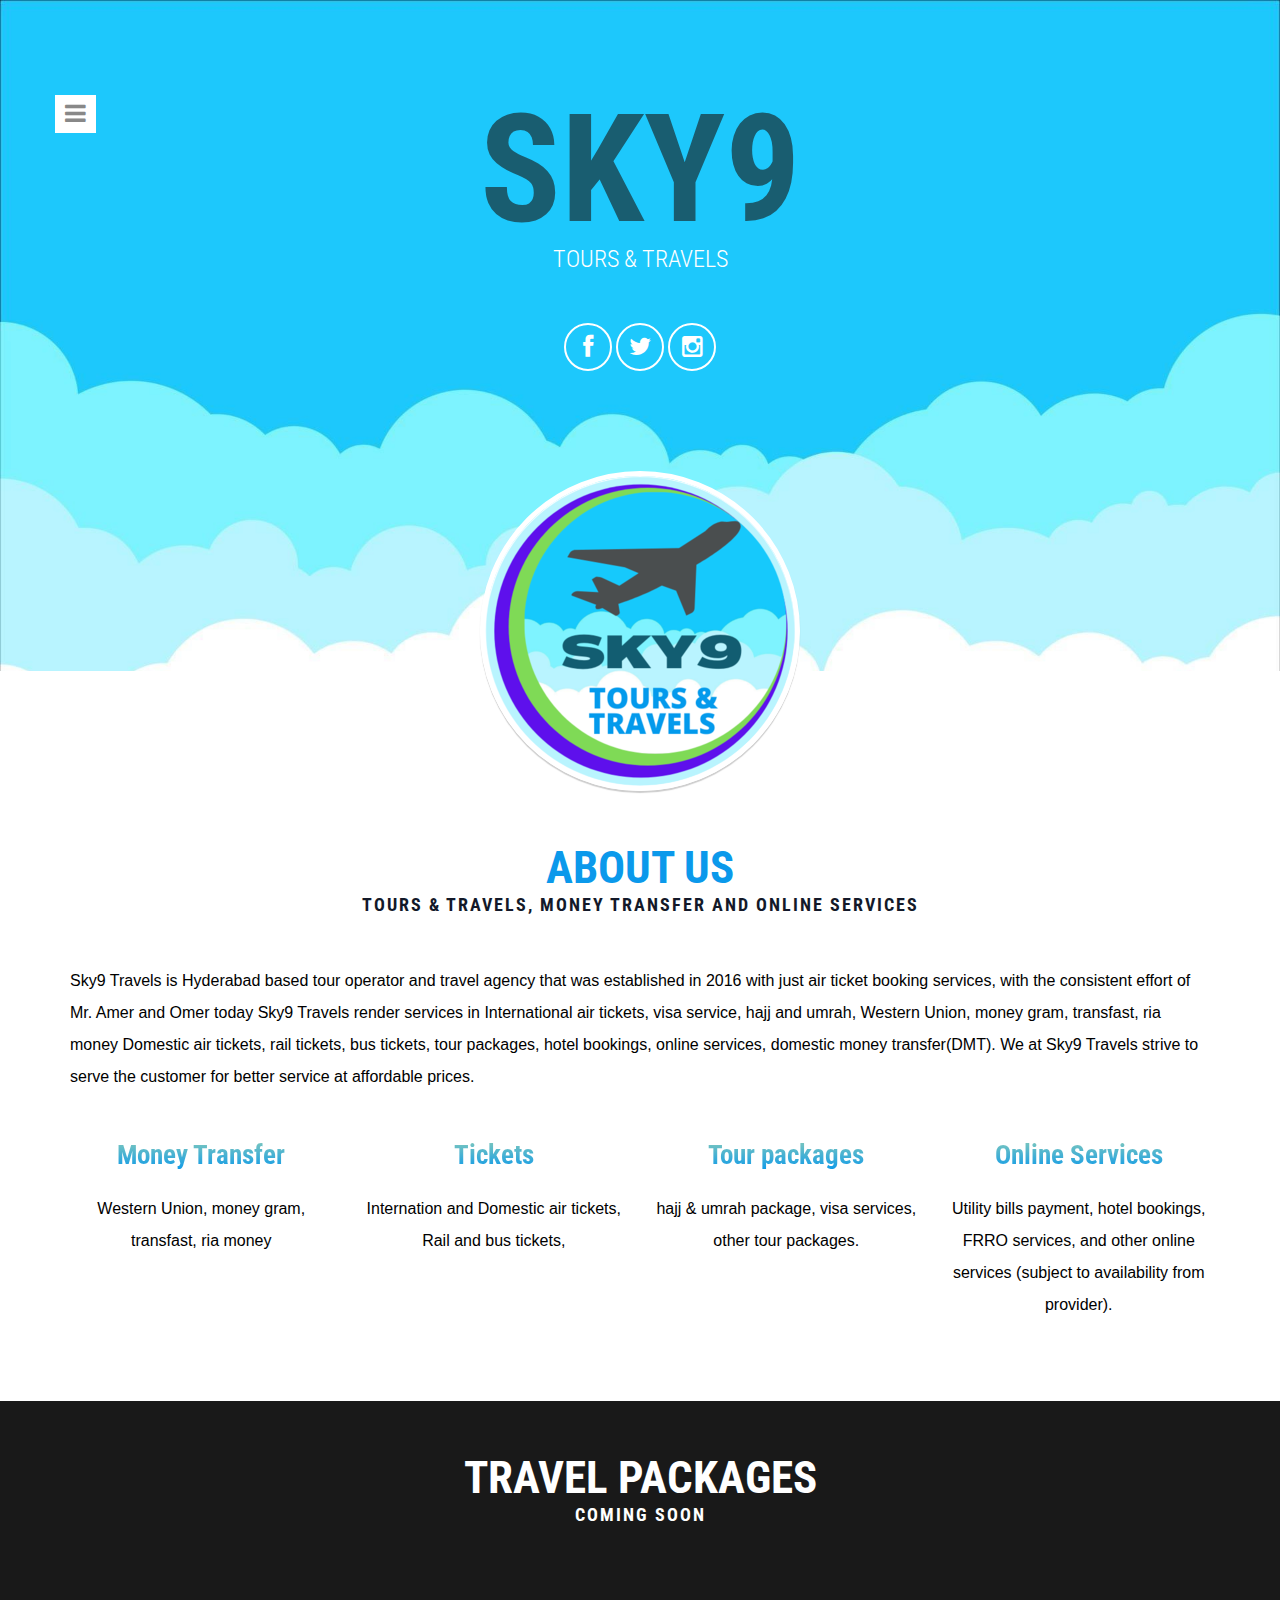
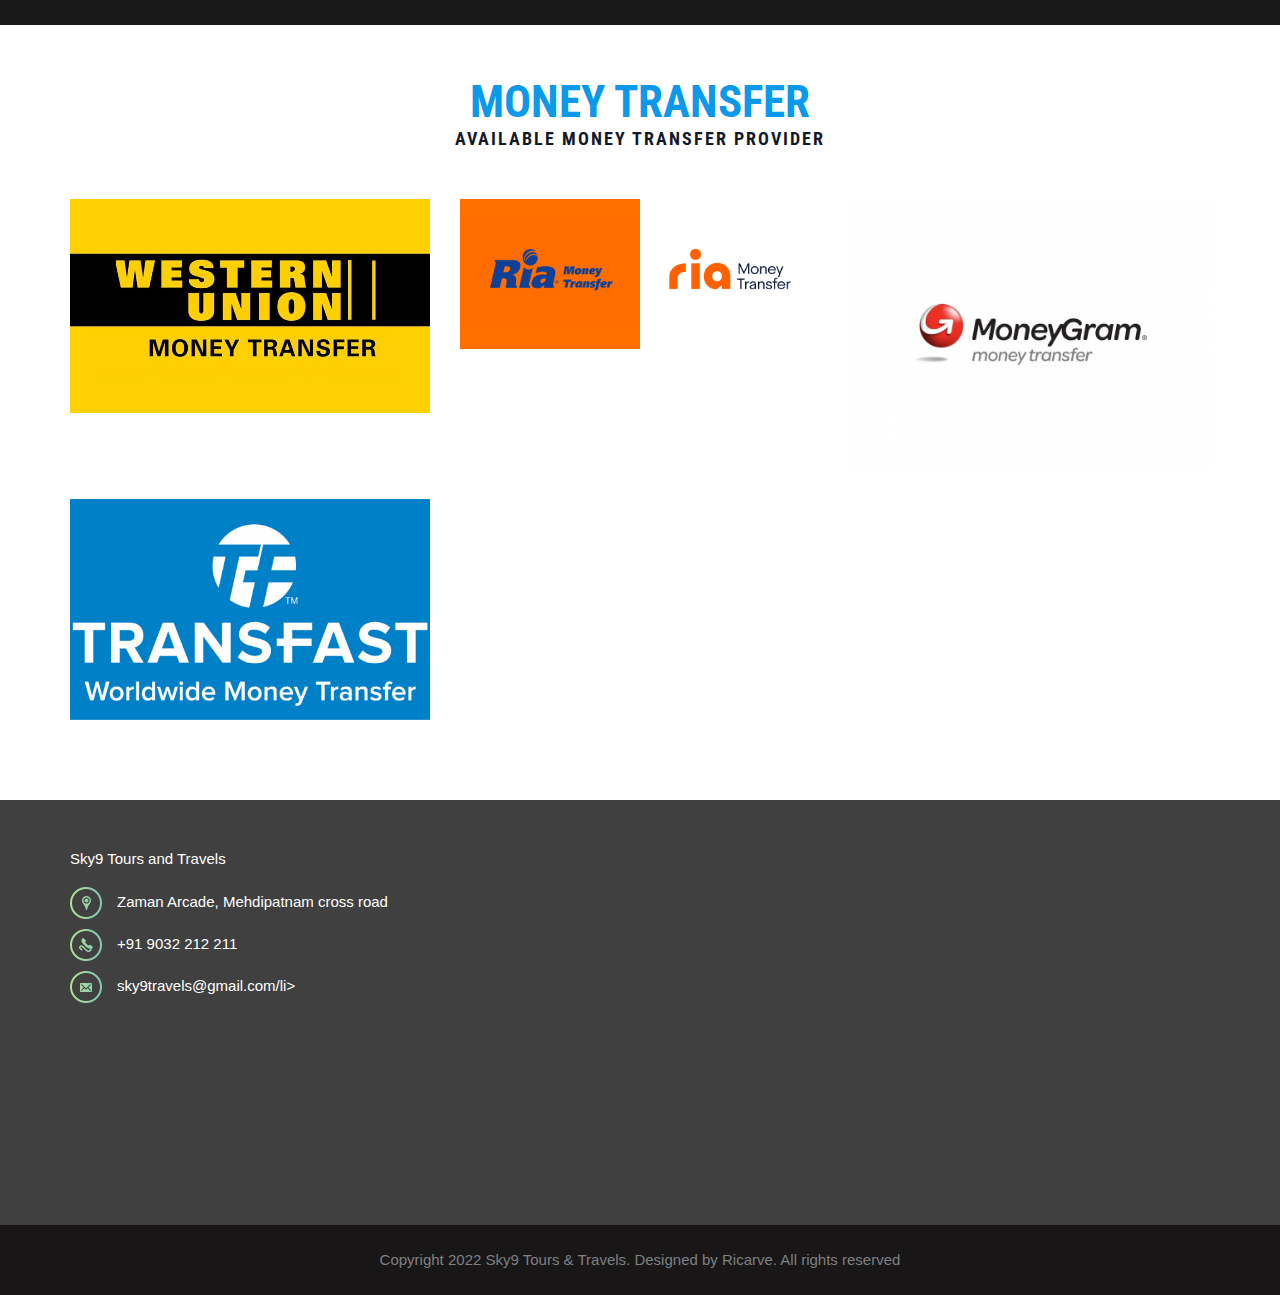
==== index.html @ f59e8094 "social media" ====
<!DOCTYPE html>
<html lang="en">

<head>
	<meta charset="UTF-8">
	<meta http-equiv="X-UA-Compatible" content="IE=edge">
	<meta name="viewport" content="width=device-width, initial-scale=1.0,maximum-scale=1">
	<meta property="og:title" content="Sky9 Tours & Travels">
	<meta name="og:description"
		content="Sky9 Tours & Travels helps you with international and domestic services as follows :- International air tickets, visa service, hajj and umrah, Western Union, money gram, transfast, ria money
		Domestic air tickets, rail tickets, bus tickets, tour packages, hotel bookings, online services, domestic money transfer(DMT)">


	<!-- Loading third party fonts -->
	<link href="http://fonts.googleapis.com/css?family=Roboto+Condensed:300,400" rel="stylesheet" type="text/css">
	<link href="fonts/font-awesome.min.css" rel="stylesheet" type="text/css">
	<link href="fonts/lineo-icon/style.css" rel="stylesheet">
	<!-- Loading main css file -->
	<link rel="stylesheet" href="style.css">
	<!-- Google Tag Manager -->
	<script>(function (w, d, s, l, i) {
			w[l] = w[l] || []; w[l].push({
				'gtm.start':
					new Date().getTime(), event: 'gtm.js'
			}); var f = d.getElementsByTagName(s)[0],
				j = d.createElement(s), dl = l != 'dataLayer' ? '&l=' + l : ''; j.async = true; j.src =
					'https://www.googletagmanager.com/gtm.js?id=' + i + dl; f.parentNode.insertBefore(j, f);
		})(window, document, 'script', 'dataLayer', 'GTM-WNZ4P82');</script>
	<!-- End Google Tag Manager -->

	<!--[if lt IE 9]>
		<script src="js/ie-support/html5.js"></script>
		<script src="js/ie-support/respond.js"></script>
		<![endif]-->
	<title>Sky9 Tours and Travels</title>

</head>


<body class="home">
	<!-- Google Tag Manager (noscript) -->
	<noscript><iframe src="https://www.googletagmanager.com/ns.html?id=GTM-WNZ4P82" height="0" width="0"
			style="display:none;visibility:hidden"></iframe></noscript>
	<!-- End Google Tag Manager (noscript) -->

	<div id="site-content">
		<header class="site-header" data-bg-image="web-images/sky.jpg">
			<div class="container">
				<!-- Default snippet for navigation -->
				<div class="main-navigation">
					<button type="button" class="menu-toggle"><i class="fa fa-bars"></i></button>
					<ul class="menu">
						<li class="menu-item current-menu-item"><a href="index.html">Home</a></li>
						<li class="menu-item"><a href="#about">About Us</a></li>
						<!-- 							<li class="menu-item"><a href="#principles">priciples</a></li>
							<li class="menu-item"><a href="#experience">My Experience</a></li>
							<li class="menu-item"><a href="#package">Travel Packages</a></li> -->
						<li class="menu-item"><a href="#offers">New Offers</a></li>
						<li class="menu-item"><a href="#contact">Contact</a></li>
					</ul> <!-- .menu -->
				</div> <!-- .main-navigation -->

				<div class="branding">
					<h1 class="site-title">Sky9</h1>
					<small class="site-description">Tours & Travels</small>
				</div>

				<div class="social-links">
					<a href="https://m.facebook.com/home.php?_rdr#_=_"><i class="fa fa-facebook"></i></a>
					<a href="https://twitter.com/sky9travels"><i class="fa fa-twitter"></i></a>
					<a href="https://www.instagram.com/sky9travels/"><i class="fa fa-instagram"></i></a>
					<!-- <a href="#"><i class="fa fa-pinterest"></i></a> -->
				</div>
			</div>
		</header>

		<main class="main-content">
			<div class="fullwidth-block" id="about">
				<div class="container">
					<figure class="author-image"><img src="web-images/sky9_logo(310).png" alt="sky9 logo"></figure>
					<h2 class="section-title">About Us</h2>
					<h3 class="section-desc">Tours & Travels, money transfer and online services </h3>
					<p class="paragraph">Sky9 Travels is Hyderabad based tour operator and travel agency that was established in 2016 with
						just air ticket booking services, with the consistent effort of Mr. Amer and Omer today Sky9
						Travels render services in International air tickets, visa service, hajj and umrah, Western
						Union, money gram, transfast, ria money
						Domestic air tickets, rail tickets, bus tickets, tour packages, hotel bookings, online services,
						domestic money transfer(DMT).

						We at Sky9 Travels strive to serve the customer for better service at affordable prices.</p>

					<div class="row">
						<div class="col-md-3">
							<div class="feature">
								<!-- <div class="feature-icon gradient"><i class="icon-flight-calendar"></i></div> -->
								<h2 class="feature-title">Money Transfer</h2>
								<p class="paragraph">Western Union, money gram, transfast, ria money</p>
							</div>
						</div>
						<div class="col-md-3">
							<div class="feature">
								<!-- <div class="feature-icon gradient"><i class="icon-morning-flight"></i></div> -->
								<h2 class="feature-title">Tickets</h2>
								<p class="paragraph">Internation and Domestic air tickets, Rail and bus tickets, </p>
							</div>
						</div>
						<div class="col-md-3">
							<div class="feature">
								<!-- <div class="feature-icon gradient"><i class="icon-search-building"></i></div> -->
								<h2 class="feature-title">Tour packages</h2>
								<p class="paragraph">hajj & umrah package, visa services, other tour packages.</p>
							</div>
						</div>
						<div class="col-md-3">
							<div class="feature">
								<!-- <div class="feature-icon gradient"><i class="icon-lounge-chair"></i></div> -->
								<h2 class="feature-title">Online Services</h2>
								<p class="paragraph">Utility bills payment, hotel bookings, FRRO services, and other online services
									(subject to availability from provider).</p>
							</div>
						</div>
					</div> <!-- .row -->
				</div> <!-- .container -->
			</div> <!-- #about -->

			<!-- 				<div class="fullwidth-block" id="principles" data-bg-image="web-images/section-bg-1.jpg">
					<div class="container">
						<h2 class="section-title">Priciples</h2>
						<h3 class="section-desc">Nemo enim ipsam voluptatem quia voluptas</h3>

						<div class="row">
							<div class="col-md-2 col-sm-4 col-xs-12">
								<div class="step">
									<h3 class="step-title"><span class="step-num">1</span> porro quisquam</h3>
									<p>Nam libero tempore, cum soluta nobis est eligendi optio cumque nihil impedit quo minus id quod maxime placeat facere possimus.</p>
								</div>
							</div>
							<div class="col-md-2 col-sm-4 col-xs-12">
								<div class="step">
									<h3 class="step-title"><span class="step-num">2</span> Nemo enim ipsam</h3>
									<p>Nam libero tempore, cum soluta nobis est eligendi optio cumque nihil impedit quo minus id quod maxime placeat facere possimus.</p>
								</div>
							</div>
							<div class="col-md-2 col-sm-4 col-xs-12">
								<div class="step">
									<h3 class="step-title"><span class="step-num">3</span> voluptatem quia</h3>
									<p>Nam libero tempore, cum soluta nobis est eligendi optio cumque nihil impedit quo minus id quod maxime placeat facere possimus.</p>
								</div>
							</div>
							<div class="col-md-2 col-sm-4 col-xs-12">
								<div class="step">
									<h3 class="step-title"><span class="step-num">4</span> eaque ipsa quae</h3>
									<p>Nam libero tempore, cum soluta nobis est eligendi optio cumque nihil impedit quo minus id quod maxime placeat facere possimus.</p>
								</div>
							</div>
							<div class="col-md-2 col-sm-4 col-xs-12">
								<div class="step">
									<h3 class="step-title"><span class="step-num">5</span> numquam eius</h3>
									<p>Nam libero tempore, cum soluta nobis est eligendi optio cumque nihil impedit quo minus id quod maxime placeat facere possimus.</p>
								</div>
							</div>
							<div class="col-md-2 col-sm-4 col-xs-12">
								<div class="step">
									<h3 class="step-title"><span class="step-num">6</span> aliquam quaerat</h3>
									<p>Nam libero tempore, cum soluta nobis est eligendi optio cumque nihil impedit quo minus id quod maxime placeat facere possimus.</p>
								</div>
							</div>
						</div> <!-- .row -->
	</div> <!-- .container -->
	</div> <!-- #principles -->

	<!-- <div class="fullwidth-block" id="experience">
					<div class="container">
						<h2 class="section-title">My Experience</h2>
						<h3 class="section-desc">consectetur adipiscing elit sed do eiusmod</h3>

						<div class="row">
							<div class="col-md-6">
								<h3 class="boxed-title">Education</h3>
								<div class="milestone">
									<header>
										<h3 class="year">2014-2012</h3>
										<p class="desc">Nemo enim voluptatem voluptas aspernatur </p>
										<strong>ullam corporis</strong>
									</header>
									<div class="milestone-content">Vero eos et accusamus et iusto odio dignissimos ducimus blanditiis praesentium voluptatum deleniti atque corrupti quos dolores quas molestias excepturi sint occaecati cupiditate non provident similique sunt.</div>
								</div>
								<div class="milestone">
									<header>
										<h3 class="year">2014-2012</h3>
										<p class="desc">Nemo enim voluptatem voluptas aspernatur </p>
										<strong>ullam corporis</strong>
									</header>
									<div class="milestone-content">Vero eos et accusamus et iusto odio dignissimos ducimus blanditiis praesentium voluptatum deleniti atque corrupti quos dolores quas molestias excepturi sint occaecati cupiditate non provident similique sunt.</div>
								</div>
								<div class="milestone">
									<header>
										<h3 class="year">2014-2012</h3>
										<p class="desc">Nemo enim voluptatem voluptas aspernatur </p>
										<strong>ullam corporis</strong>
									</header>
									<div class="milestone-content">Vero eos et accusamus et iusto odio dignissimos ducimus blanditiis praesentium voluptatum deleniti atque corrupti quos dolores quas molestias excepturi sint occaecati cupiditate non provident similique sunt.</div>
								</div>
							</div>
							<div class="col-md-6">
								<h3 class="boxed-title">Work</h3>
								<div class="milestone">
									<header>
										<h3 class="year">2014-2012</h3>
										<p class="desc">Nemo enim voluptatem voluptas aspernatur </p>
										<strong>ullam corporis</strong>
									</header>
									<div class="milestone-content">Vero eos et accusamus et iusto odio dignissimos ducimus blanditiis praesentium voluptatum deleniti atque corrupti quos dolores quas molestias excepturi sint occaecati cupiditate non provident similique sunt.</div>
								</div>
								<div class="milestone">
									<header>
										<h3 class="year">2014-2012</h3>
										<p class="desc">Nemo enim voluptatem voluptas aspernatur </p>
										<strong>ullam corporis</strong>
									</header>
									<div class="milestone-content">Vero eos et accusamus et iusto odio dignissimos ducimus blanditiis praesentium voluptatum deleniti atque corrupti quos dolores quas molestias excepturi sint occaecati cupiditate non provident similique sunt.</div>
								</div>
								<div class="milestone">
									<header>
										<h3 class="year">2014-2012</h3>
										<p class="desc">Nemo enim voluptatem voluptas aspernatur </p>
										<strong>ullam corporis</strong>
									</header>
									<div class="milestone-content">Vero eos et accusamus et iusto odio dignissimos ducimus blanditiis praesentium voluptatum deleniti atque corrupti quos dolores quas molestias excepturi sint occaecati cupiditate non provident similique sunt.</div>
								</div>
							</div> 
						</div> <!-- .row -->
	</div> <!-- .container -->
	</div> <!-- #experience -->

	<div class="fullwidth-block" id="package" data-bg-color="#555">
		<div class="covervid-wrapper">
			<!-- video class="covervid-video" autoplay loop poster="web-images/video-bg-fallback.jpg">
				<source src="web-images/video-bg.webm" type="video/webm">
				<source src="web-images/video-bg.ogg" type="video/ogg">
			</video> -->
		</div> 
		<div class="container">
			<h2 class="section-title">Travel Packages</h2>
			<h3 class="section-desc">Coming soon</h3>

<!-- 			<div class="row">
				<div class="col-md-3 col-sm-6">
					<div class="package">
						<h3 class="package-title">Maecenas</h3>
						<div class="package-desc">
							<p>Temporibus autem quibusdam et aut officiis debitis rerum necessitatibus saepe eveniet ut
								voluptates repudiandae sint molestiae non recusandae.</p>
						</div>
						<a href="" class="button">Read more</a>
					</div>
				</div>
				<div class="col-md-3 col-sm-6">
					<div class="package">
						<h3 class="package-title">Maecenas</h3>
						<div class="package-desc">
							<p>Temporibus autem quibusdam et aut officiis debitis rerum necessitatibus saepe eveniet ut
								voluptates repudiandae sint molestiae non recusandae.</p>
						</div>
						<a href="" class="button">Read more</a>
					</div>
				</div>
				<div class="col-md-3 col-sm-6">
					<div class="package">
						<h3 class="package-title">Maecenas</h3>
						<div class="package-desc">
							<p>Temporibus autem quibusdam et aut officiis debitis rerum necessitatibus saepe eveniet ut
								voluptates repudiandae sint molestiae non recusandae.</p>
						</div>
						<a href="" class="button">Read more</a>
					</div>
				</div>
				<div class="col-md-3 col-sm-6">
					<div class="package">
						<h3 class="package-title">Maecenas</h3>
						<div class="package-desc">
							<p>Temporibus autem quibusdam et aut officiis debitis rerum necessitatibus saepe eveniet ut
								voluptates repudiandae sint molestiae non recusandae.</p>
						</div>
						<a href="" class="button">Read more</a> -->
					</div>
				</div>
			</div> <!-- .row -->
		</div> <!-- .container -->
	</div> <!-- #packages --> 

	<div class="fullwidth-block" id="offers">
		<div class="container">
			<h2 class="section-title">Money Transfer</h2>
			<h3 class="section-desc">Available money transfer provider</h3>

			<div class="text-center">
				<div class="filter-links filterable-nav">
					<select class="mobile-filter">
						<option value="*">Show all</option>
						<option value=".vest-bulum">vest bulum</option>
						<option value=".scelerisque">scelerisque</option>
						<option value=".malesuada">malesuada</option>
						<option value=".pellentesque">pellentesque</option>
					</select>
					<!-- <a href="#" class="current wow fadeInRight" data-filter="*">Show all</a>
					<a href="#" class="wow fadeInRight" data-wow-delay=".2s" data-filter=".vest-bulum">vest bulum</a>
					<a href="#" class="wow fadeInRight" data-wow-delay=".4s" data-filter=".scelerisque">scelerisque</a>
					<a href="#" class="wow fadeInRight" data-wow-delay=".6s" data-filter=".malesuada">malesuada</a>
					<a href="#" class="wow fadeInRight" data-wow-delay=".8s"
						data-filter=".pellentesque">pellentesque</a> -->
				</div>
			</div>

			<div class="filterable-items">
				<div class="gallery-item filterable-item vest-bulum">
					<img src="web-images/western-union.jpg" alt="western-union">
				</div>
				<div class="gallery-item filterable-item scelerisque">
					<img src="web-images/ria_money.png" alt="Ria Money">
				</div>
				<div class="gallery-item filterable-item malesuada">
					<img src="web-images/moneygram.jpg" alt="moneygram">
				</div>
				<div class="gallery-item filterable-item pellentesque">
					<img src="web-images/transfast.png" alt="Transfast">
				</div>
				<!-- <div class="gallery-item filterable-item malesuada">
					<img src="web-images/offer-5.jpg" alt="offer 5">
				</div>
				<div class="gallery-item filterable-item vest-bulum">
					<img src="web-images/offer-6.jpg" alt="offer 6">
				</div> -->

			</div> <!-- .filterable-items -->

		</div> <!-- .container -->
	</div> <!-- #offers -->

	<div class="fullwidth-block" id="contact">
		<div class="map"></div>
		<div class="container">
			<!-- <h2 class="section-title">Contact</h2>
			<h3 class="section-desc">Donec vest bulum congue</h3> -->

			<div class="row">
				<div class="col-md-6">
					<div class="contact-detail">
						<h3>Sky9 Tours and Travels</h3>
						<ul>
							<li><img src="images/icon-map-marker.png" alt="" class="icon">Zaman Arcade, Mehdipatnam
								cross road</li>
							<li><img src="images/icon-phone.png" alt="" class="icon">+91 9032 212 211</li>
							<li><img src="images/icon-envelope.png" alt="" class="icon">sky9travels@gmail.com/li>
						</ul>
					</div> <!-- .contact-detail -->
				</div>
				<div class="col-md-6">
					<p><iframe src="https://www.google.com/maps/embed?pb=!1m18!1m12!1m3!1d3807.3639347709045!2d78.44046991530523!3d17.3943137880745!2m3!1f0!2f0!3f0!3m2!1i1024!2i768!4f13.1!3m3!1m2!1s0x3bcb9710929d048f%3A0xdc95cb14b3dde416!2sSky9%20Tours%20%26%20Travels!5e0!3m2!1sen!2sin!4v1647080543931!5m2!1sen!2sin" width="400" height="300" style="border:0;" allowfullscreen="" loading="lazy"></iframe></p>
				</div>
				<!-- <div class="col-md-8">
					<form action="" class="contact-form">
						<div class="row">
							<div class="col-md-6">
								<input type="text" placeholder="Your name ...">
								<input type="text" placeholder="Company name ...">
								<input type="text" placeholder="Email ...">
							</div>
							<div class="col-md-6">
								<textarea placeholder="Message"></textarea>
								<input type="submit" value="Send message">
							</div> -->
						</div>
					</form> <!-- .contact-form -->
				</div>
			</div> <!-- .row -->
		</div> <!-- .container -->
	</div> <!-- #contact -->
	</main>

	<footer class="site-footer">
		<div class="container">
			<p class="copy">Copyright 2022 Sky9 Tours & Travels. Designed by Ricarve. All rights reserved</p>
		</div>
	</footer>
	</div>



	<script src="js/jquery-1.11.1.min.js"></script>
	<!-- <script src="http://maps.google.com/maps/api/js?sensor=false&amp;language=en"></script> -->
	<script src="js/plugins.js"></script>
	<script src="js/app.js"></script>

</body>

</html>
---- fonts/lineo-icon/style.css ----
@font-face {
	font-family: 'icomoon';
	src:url('fonts/icomoon.eot?-vfo8zz');
	src:url('fonts/icomoon.eot?#iefix-vfo8zz') format('embedded-opentype'),
		url('fonts/icomoon.woff?-vfo8zz') format('woff'),
		url('fonts/icomoon.ttf?-vfo8zz') format('truetype'),
		url('fonts/icomoon.svg?-vfo8zz#icomoon') format('svg');
	font-weight: normal;
	font-style: normal;
}

[class^="icon-"], [class*=" icon-"] {
	font-family: 'icomoon';
	speak: none;
	font-style: normal;
	font-weight: normal;
	font-variant: normal;
	text-transform: none;
	line-height: 1;

	/* Better Font Rendering =========== */
	-webkit-font-smoothing: antialiased;
	-moz-osx-font-smoothing: grayscale;
}

.icon-sunshine:before {
	content: "\e65b";
}
.icon-man-globe:before {
	content: "\e67a";
}
.icon-pool:before {
	content: "\e68d";
}
.icon-trailer:before {
	content: "\e692";
}
.icon-man-time:before {
	content: "\e696";
}
.icon-knight:before {
	content: "\e697";
}
.icon-ice-cream:before {
	content: "\e698";
}
.icon-lemon-glass-2:before {
	content: "\e699";
}
.icon-kite:before {
	content: "\e69a";
}
.icon-maze:before {
	content: "\e69c";
}
.icon-search-building:before {
	content: "\e69d";
}
.icon-light-bulb:before {
	content: "\e69e";
}
.icon-lounge-chair:before {
	content: "\e69f";
}
.icon-handshake:before {
	content: "\e6a0";
}
.icon-fish:before {
	content: "\e6a2";
}
.icon-document-check:before {
	content: "\e6a3";
}
.icon-washing-machine:before {
	content: "\e6a4";
}
.icon-shopping-bags:before {
	content: "\e6a5";
}
.icon-luggage:before {
	content: "\e6a6";
}
.icon-mobile-check:before {
	content: "\e6a7";
}
.icon-man-expand:before {
	content: "\e6a8";
}
.icon-wifi:before {
	content: "\e6a9";
}
.icon-towel:before {
	content: "\e6aa";
}
.icon-desert:before {
	content: "\e6ab";
}
.icon-target:before {
	content: "\e6ac";
}
.icon-bar-chart-up:before {
	content: "\e6af";
}
.icon-sofa:before {
	content: "\e6b0";
}
.icon-morning-flight:before {
	content: "\e6b1";
}
.icon-bar-chart-down:before {
	content: "\e6b2";
}
.icon-man-circle:before {
	content: "\e6b3";
}
.icon-24-hours:before {
	content: "\e6b4";
}
.icon-phone:before {
	content: "\e6b5";
}
.icon-glasses:before {
	content: "\e6b6";
}
.icon-ideas:before {
	content: "\e6b7";
}
.icon-driving-sun:before {
	content: "\e6ba";
}
.icon-mind-gears:before {
	content: "\e6bb";
}
.icon-cart-trolley:before {
	content: "\e6bc";
}
.icon-cup-sun:before {
	content: "\e6bd";
}
.icon-globe:before {
	content: "\e6be";
}
.icon-sun:before {
	content: "\e6bf";
}
.icon-mind-idea:before {
	content: "\e6c0";
}
.icon-map:before {
	content: "\e6c1";
}
.icon-mind-question:before {
	content: "\e6c2";
}
.icon-mini-fan:before {
	content: "\e6c3";
}
.icon-man-structure:before {
	content: "\e6c4";
}
.icon-server-pencil:before {
	content: "\e6c5";
}
.icon-post-card:before {
	content: "\e6c6";
}
.icon-server-search:before {
	content: "\e6c7";
}
.icon-ball:before {
	content: "\e6c8";
}
.icon-peoples:before {
	content: "\e6c9";
}
.icon-team:before {
	content: "\e6ca";
}
.icon-server-add:before {
	content: "\e6cb";
}
.icon-duck:before {
	content: "\e6cc";
}
.icon-server-lock:before {
	content: "\e6cd";
}
.icon-minibus:before {
	content: "\e6ce";
}
.icon-pie-chart-screen:before {
	content: "\e6cf";
}
.icon-graph-up-screen:before {
	content: "\e6d0";
}
.icon-expand:before {
	content: "\e6d1";
}
.icon-tend:before {
	content: "\e6d2";
}
.icon-shrink:before {
	content: "\e6d3";
}
.icon-man-chart:before {
	content: "\e6d4";
}
.icon-arrow-target:before {
	content: "\e6d6";
}
.icon-hat:before {
	content: "\e6d7";
}
.icon-signal-tower:before {
	content: "\e6d8";
}
.icon-bag:before {
	content: "\e6d9";
}
.icon-download:before {
	content: "\e6da";
}
.icon-document-person:before {
	content: "\e6db";
}
.icon-upload:before {
	content: "\e6dc";
}
.icon-pyramid:before {
	content: "\e6dd";
}
.icon-sandal:before {
	content: "\e6de";
}
.icon-lock:before {
	content: "\e6df";
}
.icon-starfish:before {
	content: "\e6e0";
}
.icon-search-people:before {
	content: "\e6e1";
}
.icon-mini-island:before {
	content: "\e6e2";
}
.icon-strategy:before {
	content: "\e6e3";
}
.icon-unlock:before {
	content: "\e6e4";
}
.icon-flower:before {
	content: "\e6e5";
}
.icon-key:before {
	content: "\e6e6";
}
.icon-man-idea:before {
	content: "\e6e7";
}
.icon-clipboard-check:before {
	content: "\e6e8";
}
.icon-boat:before {
	content: "\e6e9";
}
.icon-customer-service:before {
	content: "\e6ea";
}
.icon-clamp:before {
	content: "\e6eb";
}
.icon-coconut-drink:before {
	content: "\e6ec";
}
.icon-glyph-246:before {
	content: "\e6ed";
}
.icon-anchor:before {
	content: "\e6ee";
}
.icon-box-search:before {
	content: "\e6ef";
}
.icon-box-time:before {
	content: "\e6f0";
}
.icon-boat-2:before {
	content: "\e6f1";
}
.icon-box-check:before {
	content: "\e6f2";
}
.icon-jetsky:before {
	content: "\e6f3";
}
.icon-recycle:before {
	content: "\e6f5";
}
.icon-broken-glass:before {
	content: "\e6f6";
}
.icon-shuttlecock:before {
	content: "\e6f7";
}
.icon-flight-calendar:before {
	content: "\e6f8";
}
.icon-flight-tickets:before {
	content: "\e6fa";
}
.icon-map-alt:before {
	content: "\e6fb";
}
.icon-crab:before {
	content: "\e6fc";
}
.icon-box-trolley:before {
	content: "\e6fd";
}
.icon-airboat:before {
	content: "\e6fe";
}
.icon-box:before {
	content: "\e6ff";
}
.icon-pant:before {
	content: "\e700";
}
.icon-send-receive:before {
	content: "\e702";
}
.icon-bikini:before {
	content: "\e703";
}
.icon-glyph-270:before {
	content: "\e704";
}
.icon-credit-card-lock:before {
	content: "\e600";
}
.icon-money-debit:before {
	content: "\e601";
}
.icon-like:before {
	content: "\e602";
}
.icon-credit-card-hand:before {
	content: "\e603";
}
.icon-beer:before {
	content: "\e604";
}
.icon-cake:before {
	content: "\e605";
}
.icon-iron:before {
	content: "\e606";
}
.icon-heartbeat:before {
	content: "\e607";
}
.icon-home:before {
	content: "\e608";
}
.icon-camera:before {
	content: "\e609";
}
.icon-camera-2:before {
	content: "\e60a";
}
.icon-qrcode:before {
	content: "\e60b";
}
.icon-cash-machine:before {
	content: "\e60c";
}
.icon-cards:before {
	content: "\e60d";
}
.icon-bell:before {
	content: "\e60e";
}
.icon-chair:before {
	content: "\e60f";
}
.icon-cup:before {
	content: "\e610";
}
.icon-heart-happy:before {
	content: "\e611";
}
.icon-flag:before {
	content: "\e612";
}
.icon-toaster:before {
	content: "\e613";
}
.icon-heart-sad:before {
	content: "\e614";
}
.icon-money-mind:before {
	content: "\e615";
}
.icon-cart:before {
	content: "\e616";
}
.icon-camera-3:before {
	content: "\e617";
}
.icon-dog:before {
	content: "\e618";
}
.icon-eggs:before {
	content: "\e619";
}
.icon-lemon-glass:before {
	content: "\e61a";
}
.icon-hour-glass:before {
	content: "\e61b";
}
.icon-tree-diagram:before {
	content: "\e61c";
}
.icon-hammer:before {
	content: "\e61d";
}
.icon-umbrella:before {
	content: "\e61e";
}
.icon-camcoder:before {
	content: "\e61f";
}
.icon-weigher:before {
	content: "\e620";
}
.icon-kettle:before {
	content: "\e621";
}
.icon-data-search:before {
	content: "\e622";
}
.icon-key-card:before {
	content: "\e623";
}
.icon-badge:before {
	content: "\e624";
}
.icon-hot-coffe:before {
	content: "\e625";
}
.icon-nurse:before {
	content: "\e626";
}
.icon-heart:before {
	content: "\e627";
}
.icon-diamond:before {
	content: "\e628";
}
.icon-taxi:before {
	content: "\e629";
}
.icon-heart-plus:before {
	content: "\e62a";
}
.icon-cart-button:before {
	content: "\e62b";
}
.icon-bear:before {
	content: "\e62c";
}
.icon-teapot:before {
	content: "\e62d";
}
.icon-hot-tea:before {
	content: "\e62e";
}
.icon-mail-send:before {
	content: "\e62f";
}
.icon-rx:before {
	content: "\e630";
}
.icon-polaroid:before {
	content: "\e631";
}
.icon-fan:before {
	content: "\e632";
}
.icon-stopwatch:before {
	content: "\e633";
}
.icon-heart-minus:before {
	content: "\e634";
}
.icon-walkman:before {
	content: "\e635";
}
.icon-piggybank:before {
	content: "\e636";
}
.icon-binocular:before {
	content: "\e637";
}
.icon-hotel:before {
	content: "\e638";
}
.icon-cup-2:before {
	content: "\e639";
}
.icon-bacon:before {
	content: "\e63a";
}
.icon-buffalo:before {
	content: "\e63b";
}
.icon-money-man:before {
	content: "\e63c";
}
.icon-film-roll:before {
	content: "\e63d";
}
.icon-pie-chart:before {
	content: "\e63e";
}
.icon-sale-tag:before {
	content: "\e63f";
}
.icon-plane:before {
	content: "\e640";
}
.icon-folder-plus:before {
	content: "\e641";
}
.icon-glass:before {
	content: "\e642";
}
.icon-chocolate:before {
	content: "\e643";
}
.icon-plus:before {
	content: "\e644";
}
.icon-thunder:before {
	content: "\e645";
}
.icon-speaker:before {
	content: "\e646";
}
.icon-graph-raise:before {
	content: "\e647";
}
.icon-gold:before {
	content: "\e648";
}
.icon-mic:before {
	content: "\e649";
}
.icon-price-tag:before {
	content: "\e64a";
}
.icon-food-serve:before {
	content: "\e64b";
}
.icon-wine-glass:before {
	content: "\e64c";
}
.icon-cupcake:before {
	content: "\e64d";
}
.icon-ribbon:before {
	content: "\e64e";
}
.icon-folder-minus:before {
	content: "\e64f";
}
.icon-open-label:before {
	content: "\e650";
}
.icon-film-strip:before {
	content: "\e651";
}
.icon-graph-decline:before {
	content: "\e652";
}
.icon-folder:before {
	content: "\e653";
}
.icon-calculator:before {
	content: "\e654";
}
.icon-park-sign:before {
	content: "\e655";
}
.icon-glass-2:before {
	content: "\e656";
}
.icon-phone-24:before {
	content: "\e657";
}
.icon-wheat:before {
	content: "\e658";
}
.icon-mute:before {
	content: "\e659";
}
.icon-glass-3:before {
	content: "\e65a";
}
.icon-cassete:before {
	content: "\e65c";
}
.icon-window:before {
	content: "\e65d";
}
.icon-money:before {
	content: "\e65e";
}
.icon-chef-hat:before {
	content: "\e65f";
}
.icon-drawer:before {
	content: "\e660";
}
.icon-oil-bottle:before {
	content: "\e661";
}
.icon-pill-ban:before {
	content: "\e662";
}
.icon-money-2:before {
	content: "\e663";
}
.icon-cpu:before {
	content: "\e664";
}
.icon-blog:before {
	content: "\e665";
}
.icon-wallet:before {
	content: "\e666";
}
.icon-fridge:before {
	content: "\e667";
}
.icon-money-phone:before {
	content: "\e668";
}
.icon-bank:before {
	content: "\e669";
}
.icon-watermelon:before {
	content: "\e66a";
}
.icon-ice-bucket:before {
	content: "\e66b";
}
.icon-bandage:before {
	content: "\e66c";
}
.icon-hanger:before {
	content: "\e66d";
}
.icon-leaf:before {
	content: "\e66e";
}
.icon-car:before {
	content: "\e66f";
}
.icon-money-globe:before {
	content: "\e670";
}
.icon-alarm:before {
	content: "\e671";
}
.icon-wine-glass-2:before {
	content: "\e672";
}
.icon-plant:before {
	content: "\e673";
}
.icon-projector-screen:before {
	content: "\e674";
}
.icon-chocolate-bar:before {
	content: "\e675";
}
.icon-phone-raise:before {
	content: "\e676";
}
.icon-compass:before {
	content: "\e677";
}
.icon-money-shield:before {
	content: "\e678";
}
.icon-headphone:before {
	content: "\e679";
}
.icon-gear:before {
	content: "\e67b";
}
.icon-luggage-trolley:before {
	content: "\e67c";
}
.icon-safes:before {
	content: "\e67d";
}
.icon-phone-call:before {
	content: "\e67e";
}
.icon-teapot-2:before {
	content: "\e67f";
}
.icon-honey-jar:before {
	content: "\e680";
}
.icon-clipboard:before {
	content: "\e681";
}
.icon-phone-plus:before {
	content: "\e682";
}
.icon-money-document:before {
	content: "\e683";
}
.icon-zoom-in:before {
	content: "\e684";
}
.icon-cut:before {
	content: "\e685";
}
.icon-debit-machine:before {
	content: "\e686";
}
.icon-shirt:before {
	content: "\e687";
}
.icon-bell-2:before {
	content: "\e688";
}
.icon-bowl:before {
	content: "\e689";
}
.icon-webcam:before {
	content: "\e68a";
}
.icon-wine:before {
	content: "\e68b";
}
.icon-water-drops:before {
	content: "\e68c";
}
.icon-abacus:before {
	content: "\e68e";
}
.icon-cheque:before {
	content: "\e68f";
}
.icon-elevator:before {
	content: "\e690";
}
.icon-glass-4:before {
	content: "\e691";
}
.icon-plane-globe:before {
	content: "\e693";
}
.icon-cheese:before {
	content: "\e694";
}
.icon-zoom-out:before {
	content: "\e695";
}
---- style.css ----
/*!
 * Project_Name: Themezy Travel Consultant
 * Author: Themezy
 * Email: info@themezy.com
 * URL: http://themezy.com
 */
/*===========================================  Importing CSS Libraries ===========================================*/
article, aside, details, figcaption, figure, footer, header, hgroup, nav, section, summary { display: block; }

audio, canvas, video { display: inline-block; }

audio:not([controls]) { display: none; height: 0; }

[hidden], template { display: none; }

html { background: #fff; color: #000; -webkit-text-size-adjust: 100%; -ms-text-size-adjust: 100%; }

html, button, input, select, textarea { font-family: sans-serif; }

body { margin: 0; }

a { background: transparent; }
a:focus { outline: thin dotted; }
a:hover, a:active { outline: 0; }

h1 { font-size: 2em; margin: 0.67em 0; }

h2 { font-size: 1.5em; margin: 0.83em 0; }

h3 { font-size: 1.17em; margin: 1em 0; }

h4 { font-size: 1em; margin: 1.33em 0; }

h5 { font-size: 0.83em; margin: 1.67em 0; }

h6 { font-size: 0.75em; margin: 2.33em 0; }

abbr[title] { border-bottom: 1px dotted; }

b, strong { font-weight: bold; }

dfn { font-style: italic; }

mark { background: #ff0; color: #000; }

code, kbd, pre, samp { font-family: monospace, serif; font-size: 1em; }

pre { white-space: pre; white-space: pre-wrap; word-wrap: break-word; }

q { quotes: "\201C" "\201D" "\2018" "\2019"; }

q:before, q:after { content: ''; content: none; }

small { font-size: 80%; }

sub, sup { font-size: 75%; line-height: 0; position: relative; vertical-align: baseline; }

sup { top: -0.5em; }

sub { bottom: -0.25em; }

img { border: 0; }

svg:not(:root) { overflow: hidden; }

figure { margin: 0; }

fieldset { border: 1px solid #c0c0c0; margin: 0 2px; padding: 0.35em 0.625em 0.75em; }

legend { border: 0; padding: 0; white-space: normal; }

button, input, select, textarea { font-family: inherit; font-size: 100%; margin: 0; vertical-align: baseline; }

button, input { line-height: normal; }

button, select { text-transform: none; }

button, html input[type="button"], input[type="reset"], input[type="submit"] { -webkit-appearance: button; cursor: pointer; }

button[disabled], input[disabled] { cursor: default; }

input[type="checkbox"], input[type="radio"] { box-sizing: border-box; padding: 0; }

input[type="search"] { -webkit-appearance: textfield; -moz-box-sizing: content-box; -webkit-box-sizing: content-box; box-sizing: content-box; }

input[type="search"]::-webkit-search-cancel-button, input[type="search"]::-webkit-search-decoration { -webkit-appearance: none; }

button::-moz-focus-inner, input::-moz-focus-inner { border: 0; padding: 0; }

textarea { overflow: auto; vertical-align: top; }

table { border-collapse: collapse; border-spacing: 0; }

*, *:before, *:after { box-sizing: border-box; }

/* Global Styles */
body { color: #7e8182; font-family: arial, serif; font-size: 15px; font-weight: 300; }

h1, h2, h3, h4, h5, h6 { font-family: "Roboto Condensed", "Open Sans", sans-serif; font-weight: 300; }

a { text-decoration: none; }

address { font-style: normal; }

p { margin-top: 0; line-height: 2; }

/* Reusable Components Style */
.feature .feature-icon, .feature .feature-title, .step .step-title { background: -webkit-linear-gradient(90deg, #0B99EB, #83c9bb); -webkit-background-clip: text; -webkit-text-fill-color: transparent; }

.fullwidth-block { padding: 50px 0; }

[data-bg-image] { background-size: cover; background-repeat: no-repeat; }

.button { color: white; display: inline-block; padding: 10px 20px; border: 2px solid white; border-radius: 3px; font-family: "Roboto Condensed", "Open Sans", sans-serif; line-height: 1; }

.feature { margin: 30px 0; text-align: center; }
.feature .feature-icon { font-size: 64px; font-size: 4.26667em; color: #8dceb2; }
.feature .feature-title { font-size: 24px; font-size: 1.8em; font-weight: bold; }

.step { margin-bottom: 30px; }
.step .step-title { font-size: 15px; font-size: 1rem; text-transform: uppercase; font-weight: 400; color: #8dceb2; }
.step .step-num { width: 30px; height: 30px; display: inline-block; vertical-align: middle; text-align: center; border: 2px solid #b0e092; border-radius: 50%; line-height: 1.5; -webkit-text-fill-color: #b0e092; color: #b0e092; margin-right: 5px; }
.step p { font-size: 13px; font-size: 0.86667em; color: white; }

.milestone { min-height: 100px; *zoom: 1; padding-bottom: 30px; margin-bottom: 40px; border-bottom: 1px solid #ccc; }
.milestone:after { content: " "; clear: both; display: block; overflow: hidden; height: 0; }
.milestone header { font-family: "Roboto Condensed", "Open Sans", sans-serif; width: 170px; float: left; margin-right: 30px; text-transform: uppercase; }
@media screen and (max-width: 480px) { .milestone header { float: none; display: block; margin-bottom: 30px; } }
.milestone header .year { font-size: 36px; font-size: 2.4em; margin: 0; }
.milestone header .desc { font-size: 13px; font-size: 0.86667em; margin-bottom: 10px; line-height: 1; }
.milestone header strong { color: #8dceb2; }
.milestone .milestone-content { line-height: 1.8; display: table; }

.package { border: 2px solid white; border-radius: 5px; padding: 30px; text-align: center; color: white; margin-bottom: 30px; }
.package .package-title { font-size: 30px; font-size: 2em; text-transform: uppercase; margin: 0 0 30px; }
.package p { margin-bottom: 30px; }

/* Filterable nav */
.filterable-nav { text-align: center; margin-bottom: 50px; }
.filterable-nav .mobile-filter { display: none; }
.filterable-nav a { padding: 10px 20px; display: inline-block; margin: 0 5px 15px; color: #7e8182; text-transform: uppercase; font-family: "Roboto Condensed", "Open Sans", sans-serif; border: 1px solid #ccc; border-radius: 3px; position: relative; font-size: 16px; font-size: 1.06667em; transition: .3s ease; }
.filterable-nav a.current, .filterable-nav a:hover { border-color: #8dceb2; color: #8dceb2; }

/* Filterable items */
.filterable-items .filterable-item { transition-property: transform, opacity; transition-duration: .3s; }

.filterable-items { margin: 0 -15px; }

.filterable-item { padding: 0 15px; width: 33.3333%; margin-bottom: 30px; float: left; border-radius: 5px; overflow: hidden; }
.filterable-item img { display: block; max-width: 100%; width: 100%; height: auto; }
@media screen and (max-width: 768px) { .filterable-item { width: 50%; } }
@media screen and (max-width: 480px) { .filterable-item { width: 100%; } }

/**** disabling Isotope CSS3 transitions ****/
.filterable-items.no-transition, .filterable-items.no-transition .filterable-item, .filterable-items .filterable-item.no-transition { -webkit-transition-duration: 0s; -moz-transition-duration: 0s; -ms-transition-duration: 0s; -o-transition-duration: 0s; transition-duration: 0s; }

.map { position: absolute; z-index: -1; top: 0; left: 0; right: 0; bottom: 0;}
.map:after { content: " "; background-color: rgba(0, 0, 0, 0.75); position: absolute; top: 0; left: 0; right: 0; bottom: 0; }

.contact-detail { margin-bottom: 30px; }
.contact-detail h3 { font-size: 15px; font-size: 1em; font-family: arial, serif; margin: 0 0 20px; }
.contact-detail ul { list-style: none; padding-left: 0; }
.contact-detail ul li { margin-bottom: 10px; }
.contact-detail ul .icon { display: inline-block; vertical-align: middle; margin-right: 15px; }

.contact-form { margin-bottom: 50px; }
.contact-form input:not([type="submit"]), .contact-form textarea { padding: 10px 20px; background: white; border: 2px solid white; border-radius: 5px; outline: none; margin-bottom: 10px; display: block; width: 100%; transition: .3s ease; }
.contact-form input:not([type="submit"]):focus, .contact-form input:not([type="submit"]):hover, .contact-form textarea:focus, .contact-form textarea:hover { border: 2px solid #8dceb2; background-color: #f2f2f2; }
.contact-form textarea { min-height: 140px; margin-bottom: 30px; }
.contact-form input[type="submit"] { border: 2px solid white; border-radius: 5px; padding: 10px 20px; float: right; background-color: transparent; color: white; transition: .3s ease; outline: none; }
.contact-form input[type="submit"]:hover, .contact-form input[type="submit"]:focus { border-color: #8dceb2; color: #8dceb2; }

.covervid-wrapper { position: absolute; top: 0; left: 0; width: 100%; height: 100%; z-index: -1; }
.covervid-wrapper:after { content: " "; position: absolute; left: 0; top: 0; width: 100%; height: 100%; background: rgba(0, 0, 0, 0.7); }
.covervid-wrapper video { width: 100%; }

.container { margin-right: auto; margin-left: auto; padding-left: 15px; padding-right: 15px; *zoom: 1; }
.container:after { content: " "; clear: both; display: block; overflow: hidden; height: 0; }
@media (min-width: 768px) { .container { width: 750px; } }
@media (min-width: 992px) { .container { width: 970px; } }
@media (min-width: 1200px) { .container { width: 1170px; } }

.container-fluid { margin-right: auto; margin-left: auto; padding-left: 15px; padding-right: 15px; *zoom: 1; }
.container-fluid:after { content: " "; clear: both; display: block; overflow: hidden; height: 0; }

.row { margin-left: -15px; margin-right: -15px; *zoom: 1; }
.row:after { content: " "; clear: both; display: block; overflow: hidden; height: 0; }

.col-xs-1, .col-sm-1, .col-md-1, .col-lg-1, .col-xs-2, .col-sm-2, .col-md-2, .col-lg-2, .col-xs-3, .col-sm-3, .col-md-3, .col-lg-3, .col-xs-4, .col-sm-4, .col-md-4, .col-lg-4, .col-xs-5, .col-sm-5, .col-md-5, .col-lg-5, .col-xs-6, .col-sm-6, .col-md-6, .col-lg-6, .col-xs-7, .col-sm-7, .col-md-7, .col-lg-7, .col-xs-8, .col-sm-8, .col-md-8, .col-lg-8, .col-xs-9, .col-sm-9, .col-md-9, .col-lg-9, .col-xs-10, .col-sm-10, .col-md-10, .col-lg-10, .col-xs-11, .col-sm-11, .col-md-11, .col-lg-11, .col-xs-12, .col-sm-12, .col-md-12, .col-lg-12 { position: relative; min-height: 1px; padding-left: 15px; padding-right: 15px; }

.col-xs-1, .col-xs-2, .col-xs-3, .col-xs-4, .col-xs-5, .col-xs-6, .col-xs-7, .col-xs-8, .col-xs-9, .col-xs-10, .col-xs-11, .col-xs-12 { float: left; }

.col-xs-1 { width: 8.33333%; }

.col-xs-2 { width: 16.66667%; }

.col-xs-3 { width: 25%; }

.col-xs-4 { width: 33.33333%; }

.col-xs-5 { width: 41.66667%; }

.col-xs-6 { width: 50%; }

.col-xs-7 { width: 58.33333%; }

.col-xs-8 { width: 66.66667%; }

.col-xs-9 { width: 75%; }

.col-xs-10 { width: 83.33333%; }

.col-xs-11 { width: 91.66667%; }

.col-xs-12 { width: 100%; }

.col-xs-pull-0 { right: auto; }

.col-xs-pull-1 { right: 8.33333%; }

.col-xs-pull-2 { right: 16.66667%; }

.col-xs-pull-3 { right: 25%; }

.col-xs-pull-4 { right: 33.33333%; }

.col-xs-pull-5 { right: 41.66667%; }

.col-xs-pull-6 { right: 50%; }

.col-xs-pull-7 { right: 58.33333%; }

.col-xs-pull-8 { right: 66.66667%; }

.col-xs-pull-9 { right: 75%; }

.col-xs-pull-10 { right: 83.33333%; }

.col-xs-pull-11 { right: 91.66667%; }

.col-xs-pull-12 { right: 100%; }

.col-xs-push-0 { left: auto; }

.col-xs-push-1 { left: 8.33333%; }

.col-xs-push-2 { left: 16.66667%; }

.col-xs-push-3 { left: 25%; }

.col-xs-push-4 { left: 33.33333%; }

.col-xs-push-5 { left: 41.66667%; }

.col-xs-push-6 { left: 50%; }

.col-xs-push-7 { left: 58.33333%; }

.col-xs-push-8 { left: 66.66667%; }

.col-xs-push-9 { left: 75%; }

.col-xs-push-10 { left: 83.33333%; }

.col-xs-push-11 { left: 91.66667%; }

.col-xs-push-12 { left: 100%; }

.col-xs-offset-0 { margin-left: 0%; }

.col-xs-offset-1 { margin-left: 8.33333%; }

.col-xs-offset-2 { margin-left: 16.66667%; }

.col-xs-offset-3 { margin-left: 25%; }

.col-xs-offset-4 { margin-left: 33.33333%; }

.col-xs-offset-5 { margin-left: 41.66667%; }

.col-xs-offset-6 { margin-left: 50%; }

.col-xs-offset-7 { margin-left: 58.33333%; }

.col-xs-offset-8 { margin-left: 66.66667%; }

.col-xs-offset-9 { margin-left: 75%; }

.col-xs-offset-10 { margin-left: 83.33333%; }

.col-xs-offset-11 { margin-left: 91.66667%; }

.col-xs-offset-12 { margin-left: 100%; }

@media (min-width: 768px) { .col-sm-1, .col-sm-2, .col-sm-3, .col-sm-4, .col-sm-5, .col-sm-6, .col-sm-7, .col-sm-8, .col-sm-9, .col-sm-10, .col-sm-11, .col-sm-12 { float: left; }
  .col-sm-1 { width: 8.33333%; }
  .col-sm-2 { width: 16.66667%; }
  .col-sm-3 { width: 25%; }
  .col-sm-4 { width: 33.33333%; }
  .col-sm-5 { width: 41.66667%; }
  .col-sm-6 { width: 50%; }
  .col-sm-7 { width: 58.33333%; }
  .col-sm-8 { width: 66.66667%; }
  .col-sm-9 { width: 75%; }
  .col-sm-10 { width: 83.33333%; }
  .col-sm-11 { width: 91.66667%; }
  .col-sm-12 { width: 100%; }
  .col-sm-pull-0 { right: auto; }
  .col-sm-pull-1 { right: 8.33333%; }
  .col-sm-pull-2 { right: 16.66667%; }
  .col-sm-pull-3 { right: 25%; }
  .col-sm-pull-4 { right: 33.33333%; }
  .col-sm-pull-5 { right: 41.66667%; }
  .col-sm-pull-6 { right: 50%; }
  .col-sm-pull-7 { right: 58.33333%; }
  .col-sm-pull-8 { right: 66.66667%; }
  .col-sm-pull-9 { right: 75%; }
  .col-sm-pull-10 { right: 83.33333%; }
  .col-sm-pull-11 { right: 91.66667%; }
  .col-sm-pull-12 { right: 100%; }
  .col-sm-push-0 { left: auto; }
  .col-sm-push-1 { left: 8.33333%; }
  .col-sm-push-2 { left: 16.66667%; }
  .col-sm-push-3 { left: 25%; }
  .col-sm-push-4 { left: 33.33333%; }
  .col-sm-push-5 { left: 41.66667%; }
  .col-sm-push-6 { left: 50%; }
  .col-sm-push-7 { left: 58.33333%; }
  .col-sm-push-8 { left: 66.66667%; }
  .col-sm-push-9 { left: 75%; }
  .col-sm-push-10 { left: 83.33333%; }
  .col-sm-push-11 { left: 91.66667%; }
  .col-sm-push-12 { left: 100%; }
  .col-sm-offset-0 { margin-left: 0%; }
  .col-sm-offset-1 { margin-left: 8.33333%; }
  .col-sm-offset-2 { margin-left: 16.66667%; }
  .col-sm-offset-3 { margin-left: 25%; }
  .col-sm-offset-4 { margin-left: 33.33333%; }
  .col-sm-offset-5 { margin-left: 41.66667%; }
  .col-sm-offset-6 { margin-left: 50%; }
  .col-sm-offset-7 { margin-left: 58.33333%; }
  .col-sm-offset-8 { margin-left: 66.66667%; }
  .col-sm-offset-9 { margin-left: 75%; }
  .col-sm-offset-10 { margin-left: 83.33333%; }
  .col-sm-offset-11 { margin-left: 91.66667%; }
  .col-sm-offset-12 { margin-left: 100%; } }
@media (min-width: 992px) { .col-md-1, .col-md-2, .col-md-3, .col-md-4, .col-md-5, .col-md-6, .col-md-7, .col-md-8, .col-md-9, .col-md-10, .col-md-11, .col-md-12 { float: left; }
  .col-md-1 { width: 8.33333%; }
  .col-md-2 { width: 16.66667%; }
  .col-md-3 { width: 25%; }
  .col-md-4 { width: 33.33333%; }
  .col-md-5 { width: 41.66667%; }
  .col-md-6 { width: 50%; }
  .col-md-7 { width: 58.33333%; }
  .col-md-8 { width: 66.66667%; }
  .col-md-9 { width: 75%; }
  .col-md-10 { width: 83.33333%; }
  .col-md-11 { width: 91.66667%; }
  .col-md-12 { width: 100%; }
  .col-md-pull-0 { right: auto; }
  .col-md-pull-1 { right: 8.33333%; }
  .col-md-pull-2 { right: 16.66667%; }
  .col-md-pull-3 { right: 25%; }
  .col-md-pull-4 { right: 33.33333%; }
  .col-md-pull-5 { right: 41.66667%; }
  .col-md-pull-6 { right: 50%; }
  .col-md-pull-7 { right: 58.33333%; }
  .col-md-pull-8 { right: 66.66667%; }
  .col-md-pull-9 { right: 75%; }
  .col-md-pull-10 { right: 83.33333%; }
  .col-md-pull-11 { right: 91.66667%; }
  .col-md-pull-12 { right: 100%; }
  .col-md-push-0 { left: auto; }
  .col-md-push-1 { left: 8.33333%; }
  .col-md-push-2 { left: 16.66667%; }
  .col-md-push-3 { left: 25%; }
  .col-md-push-4 { left: 33.33333%; }
  .col-md-push-5 { left: 41.66667%; }
  .col-md-push-6 { left: 50%; }
  .col-md-push-7 { left: 58.33333%; }
  .col-md-push-8 { left: 66.66667%; }
  .col-md-push-9 { left: 75%; }
  .col-md-push-10 { left: 83.33333%; }
  .col-md-push-11 { left: 91.66667%; }
  .col-md-push-12 { left: 100%; }
  .col-md-offset-0 { margin-left: 0%; }
  .col-md-offset-1 { margin-left: 8.33333%; }
  .col-md-offset-2 { margin-left: 16.66667%; }
  .col-md-offset-3 { margin-left: 25%; }
  .col-md-offset-4 { margin-left: 33.33333%; }
  .col-md-offset-5 { margin-left: 41.66667%; }
  .col-md-offset-6 { margin-left: 50%; }
  .col-md-offset-7 { margin-left: 58.33333%; }
  .col-md-offset-8 { margin-left: 66.66667%; }
  .col-md-offset-9 { margin-left: 75%; }
  .col-md-offset-10 { margin-left: 83.33333%; }
  .col-md-offset-11 { margin-left: 91.66667%; }
  .col-md-offset-12 { margin-left: 100%; } }
@media (min-width: 1200px) { .col-lg-1, .col-lg-2, .col-lg-3, .col-lg-4, .col-lg-5, .col-lg-6, .col-lg-7, .col-lg-8, .col-lg-9, .col-lg-10, .col-lg-11, .col-lg-12 { float: left; }
  .col-lg-1 { width: 8.33333%; }
  .col-lg-2 { width: 16.66667%; }
  .col-lg-3 { width: 25%; }
  .col-lg-4 { width: 33.33333%; }
  .col-lg-5 { width: 41.66667%; }
  .col-lg-6 { width: 50%; }
  .col-lg-7 { width: 58.33333%; }
  .col-lg-8 { width: 66.66667%; }
  .col-lg-9 { width: 75%; }
  .col-lg-10 { width: 83.33333%; }
  .col-lg-11 { width: 91.66667%; }
  .col-lg-12 { width: 100%; }
  .col-lg-pull-0 { right: auto; }
  .col-lg-pull-1 { right: 8.33333%; }
  .col-lg-pull-2 { right: 16.66667%; }
  .col-lg-pull-3 { right: 25%; }
  .col-lg-pull-4 { right: 33.33333%; }
  .col-lg-pull-5 { right: 41.66667%; }
  .col-lg-pull-6 { right: 50%; }
  .col-lg-pull-7 { right: 58.33333%; }
  .col-lg-pull-8 { right: 66.66667%; }
  .col-lg-pull-9 { right: 75%; }
  .col-lg-pull-10 { right: 83.33333%; }
  .col-lg-pull-11 { right: 91.66667%; }
  .col-lg-pull-12 { right: 100%; }
  .col-lg-push-0 { left: auto; }
  .col-lg-push-1 { left: 8.33333%; }
  .col-lg-push-2 { left: 16.66667%; }
  .col-lg-push-3 { left: 25%; }
  .col-lg-push-4 { left: 33.33333%; }
  .col-lg-push-5 { left: 41.66667%; }
  .col-lg-push-6 { left: 50%; }
  .col-lg-push-7 { left: 58.33333%; }
  .col-lg-push-8 { left: 66.66667%; }
  .col-lg-push-9 { left: 75%; }
  .col-lg-push-10 { left: 83.33333%; }
  .col-lg-push-11 { left: 91.66667%; }
  .col-lg-push-12 { left: 100%; }
  .col-lg-offset-0 { margin-left: 0%; }
  .col-lg-offset-1 { margin-left: 8.33333%; }
  .col-lg-offset-2 { margin-left: 16.66667%; }
  .col-lg-offset-3 { margin-left: 25%; }
  .col-lg-offset-4 { margin-left: 33.33333%; }
  .col-lg-offset-5 { margin-left: 41.66667%; }
  .col-lg-offset-6 { margin-left: 50%; }
  .col-lg-offset-7 { margin-left: 58.33333%; }
  .col-lg-offset-8 { margin-left: 66.66667%; }
  .col-lg-offset-9 { margin-left: 75%; }
  .col-lg-offset-10 { margin-left: 83.33333%; }
  .col-lg-offset-11 { margin-left: 91.66667%; }
  .col-lg-offset-12 { margin-left: 100%; } }
@-ms-viewport { width: device-width; }
.visible-xs, .visible-sm, .visible-md, .visible-lg { display: none !important; }

.visible-xs-block, .visible-xs-inline, .visible-xs-inline-block, .visible-sm-block, .visible-sm-inline, .visible-sm-inline-block, .visible-md-block, .visible-md-inline, .visible-md-inline-block, .visible-lg-block, .visible-lg-inline, .visible-lg-inline-block { display: none !important; }

@media (max-width: 767px) { .visible-xs { display: block !important; }
  table.visible-xs { display: table; }
  tr.visible-xs { display: table-row !important; }
  th.visible-xs, td.visible-xs { display: table-cell !important; } }
@media (max-width: 767px) { .visible-xs-block { display: block !important; } }

@media (max-width: 767px) { .visible-xs-inline { display: inline !important; } }

@media (max-width: 767px) { .visible-xs-inline-block { display: inline-block !important; } }

@media (min-width: 768px) and (max-width: 991px) { .visible-sm { display: block !important; }
  table.visible-sm { display: table; }
  tr.visible-sm { display: table-row !important; }
  th.visible-sm, td.visible-sm { display: table-cell !important; } }
@media (min-width: 768px) and (max-width: 991px) { .visible-sm-block { display: block !important; } }

@media (min-width: 768px) and (max-width: 991px) { .visible-sm-inline { display: inline !important; } }

@media (min-width: 768px) and (max-width: 991px) { .visible-sm-inline-block { display: inline-block !important; } }

@media (min-width: 992px) and (max-width: 1199px) { .visible-md { display: block !important; }
  table.visible-md { display: table; }
  tr.visible-md { display: table-row !important; }
  th.visible-md, td.visible-md { display: table-cell !important; } }
@media (min-width: 992px) and (max-width: 1199px) { .visible-md-block { display: block !important; } }

@media (min-width: 992px) and (max-width: 1199px) { .visible-md-inline { display: inline !important; } }

@media (min-width: 992px) and (max-width: 1199px) { .visible-md-inline-block { display: inline-block !important; } }

@media (min-width: 1200px) { .visible-lg { display: block !important; }
  table.visible-lg { display: table; }
  tr.visible-lg { display: table-row !important; }
  th.visible-lg, td.visible-lg { display: table-cell !important; } }
@media (min-width: 1200px) { .visible-lg-block { display: block !important; } }

@media (min-width: 1200px) { .visible-lg-inline { display: inline !important; } }

@media (min-width: 1200px) { .visible-lg-inline-block { display: inline-block !important; } }

@media (max-width: 767px) { .hidden-xs { display: none !important; } }
@media (min-width: 768px) and (max-width: 991px) { .hidden-sm { display: none !important; } }
@media (min-width: 992px) and (max-width: 1199px) { .hidden-md { display: none !important; } }
@media (min-width: 1200px) { .hidden-lg { display: none !important; } }
.visible-print { display: none !important; }

@media print { .visible-print { display: block !important; }
  table.visible-print { display: table; }
  tr.visible-print { display: table-row !important; }
  th.visible-print, td.visible-print { display: table-cell !important; } }
.visible-print-block { display: none !important; }
@media print { .visible-print-block { display: block !important; } }

.visible-print-inline { display: none !important; }
@media print { .visible-print-inline { display: inline !important; } }

.visible-print-inline-block { display: none !important; }
@media print { .visible-print-inline-block { display: inline-block !important; } }

@media print { .hidden-print { display: none !important; } }
/* Header Styles */
.site-header { background-size: cover; position: relative; z-index: 1; padding: 95px 0; text-align: center; }
.home .site-header { padding-bottom: 300px; }
.site-header:after { content: " "; position: absolute; left: 0; right: 0; top: 0; bottom: 0; opacity: .8; z-index: -1; }
.site-header .container { position: relative; }

.main-navigation { position: absolute; left: 0; top: 0; }
.main-navigation .menu-toggle { background-color: white; padding: 5px 10px; color: #888; border: none; font-size: 24px; font-size: 1.6em; outline: none; }
.main-navigation .menu { position: absolute; left: 0; top: 40px; background: white; list-style: none; padding-left: 0; text-align: left; padding: 20px; visibility: hidden; opacity: 0; transition: .3s ease; transform: translateY(30px); box-shadow: 0 1px 3px rgba(0, 0, 0, 0.1); }
.main-navigation .menu.active { visibility: visible; opacity: 1; transform: translateY(0); }
.main-navigation .menu:before { content: " "; width: 0; border-style: solid; border-width: 10px; border-color: transparent transparent white; position: absolute; bottom: 100%; left: 10px; }
.main-navigation .menu .menu-item { border-bottom: 1px solid #ccc; }
.main-navigation .menu .menu-item:last-child { border-bottom: none; }
.main-navigation .menu a { padding: 10px; display: block; white-space: nowrap; font-family: "Roboto Condensed", "Open Sans", sans-serif; text-transform: uppercase; color: #7e8182; font-size: 12px; font-size: 0.8em; }
.main-navigation .menu .current-menu-item a { color: #8dceb2; }

.branding { margin-bottom: 50px; }
.branding .site-title { text-transform: uppercase; color: #195D70; margin: 0; font-family: "Roboto Condensed", "Open Sans", sans-serif; font-size: 65px; font-size: 10em; font-weight: bold; line-height: 1; }
.branding .site-description { text-transform: uppercase; color: white; margin: 0; font-family: "Roboto Condensed", "Open Sans", sans-serif; font-size: 24px; font-size: 1.6em; font-weight: 300; }

.social-links a { display: inline-block; width: 48px; height: 48px; border: 2px solid white; border-radius: 50%; line-height: 1.8; color: white; font-size: 24px; font-size: 1.6em; transition: .3s ease; }
.social-links a:hover { color: #b0e092; border-color: #b0e092; }

/* Content Styles */
.section-title { text-align: center; text-transform: uppercase; font-size: 48px; font-size: 3em; font-weight: bold; color: #0B99EB; margin: 0; }

.section-desc { text-align: center; text-transform: uppercase; font-size: 18px; font-size: 1.2em; font-weight: bold; color: rgb(19, 25, 41); letter-spacing: 2px; margin: 0; margin-bottom: 50px; }

.boxed-title { text-transform: uppercase; border: 1px solid #ccc; border-radius: 5px; display: inline-block; padding: 10px 20px; font-size: 30px; font-size: 2em; line-height: 1; }

.author-image { width: 320px; height: 320px; border-radius: 50%; border: 5px solid white; box-shadow: 0 2px 1px rgba(0, 0, 0, 0.2); overflow: hidden; z-index: 2; position: relative; margin: -250px auto 50px; }
.author-image img { display: block; }

#package { position: relative; z-index: 1; }
#package .section-title, #package .section-desc { color: white; }

#principles { color: white; }
#principles .section-title, #principles .section-desc { color: white; }

#contact { position: relative; z-index: 1; color: white; }
#contact .section-title, #contact .section-desc { color: white; }

.featured-image { margin-bottom: 30px; }
.featured-image img { display: block; max-width: 100%; }

.breadcrumbs { padding: 30px 0; margin-bottom: 50px; font-size: 10px; font-size: 0.66667em; text-transform: uppercase; }
.breadcrumbs a { color: #565859; }
.breadcrumbs a:after { content: " "; width: 7px; height: 5px; background: url(images/arrow.png) no-repeat; display: inline-block; vertical-align: middle; margin: 0 5px; }

.page p { margin-bottom: 30px; }

.entry-title { font-size: 48px; font-size: 3.2em; text-transform: uppercase; margin-top: 0; margin-bottom: 0; color: #565859; }

.entry-subtitle { font-size: 18px; font-size: 1.2em; text-transform: uppercase; font-weight: 300; font-family: "Roboto Condensed", "Open Sans", sans-serif; margin-bottom: 30px; display: block; }

.pricing-table { border: 2px solid #e5e5e5; border-radius: 5px; padding: 30px; text-align: center; margin-bottom: 30px; }
.pricing-table .check { text-align: left; list-style: none; padding-left: 0; margin: 30px 0; }
.pricing-table .check li { padding: 5px 5px 5px 30px; position: relative; }
.pricing-table .check li:before { content: "\f00c"; font-family: "FontAwesome"; color: #8dceb2; position: absolute; left: 0; top: 5px; }
.pricing-table .pricing-title { color: #565859; text-transform: uppercase; margin: 0; font-size: 24px; font-size: 1.6em; }
.pricing-table .price { font-size: 36px; font-size: 2.4em; color: #8dceb2; margin: 0; }
.pricing-table .button { background-color: #e5e5e5; color: #7e8182; border-radius: 5px; transition: .3s ease; }
.pricing-table .button:hover { background-color: #cccccc; }

/* Footer Styles */
.site-footer { background-color: #181617; padding: 20px 0; text-align: center; }
.site-footer p { margin: 0; }
/* Set Logo Styles */
.paragraph {font-size: medium; color: #000;}
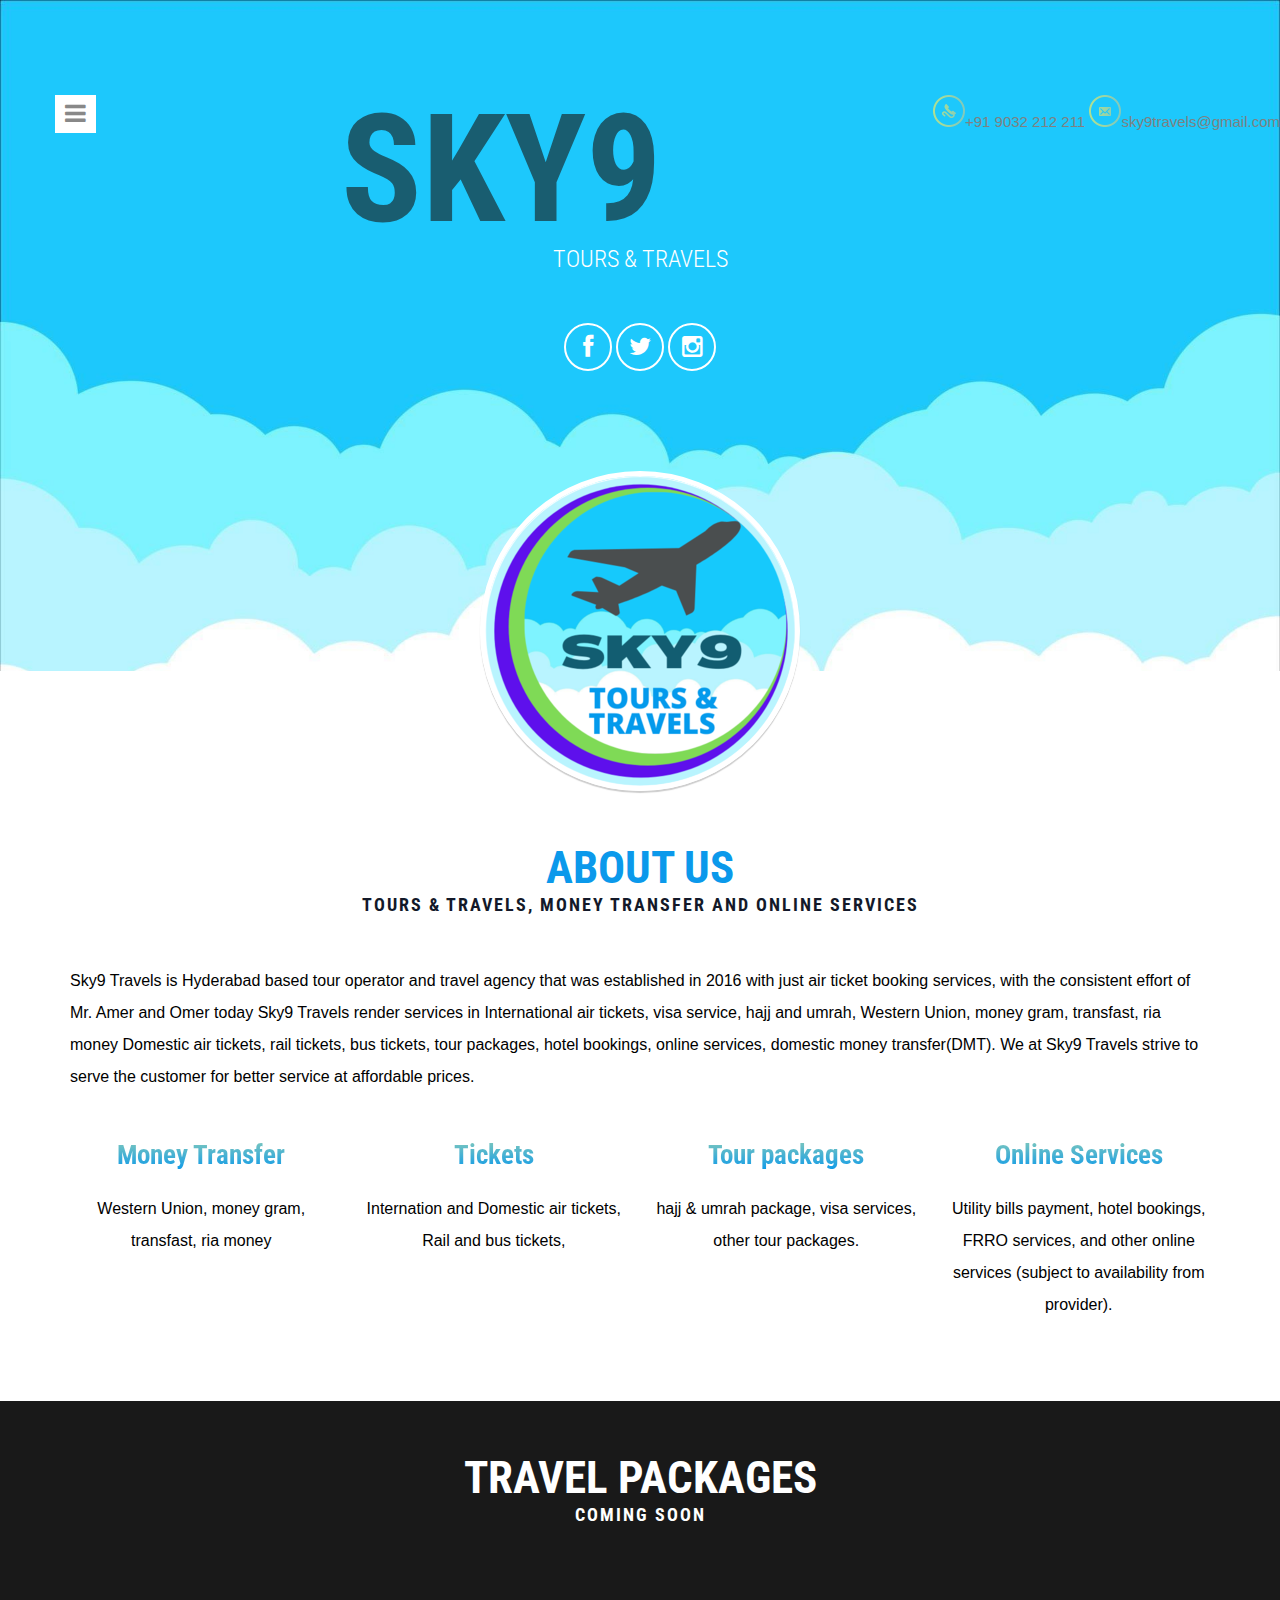
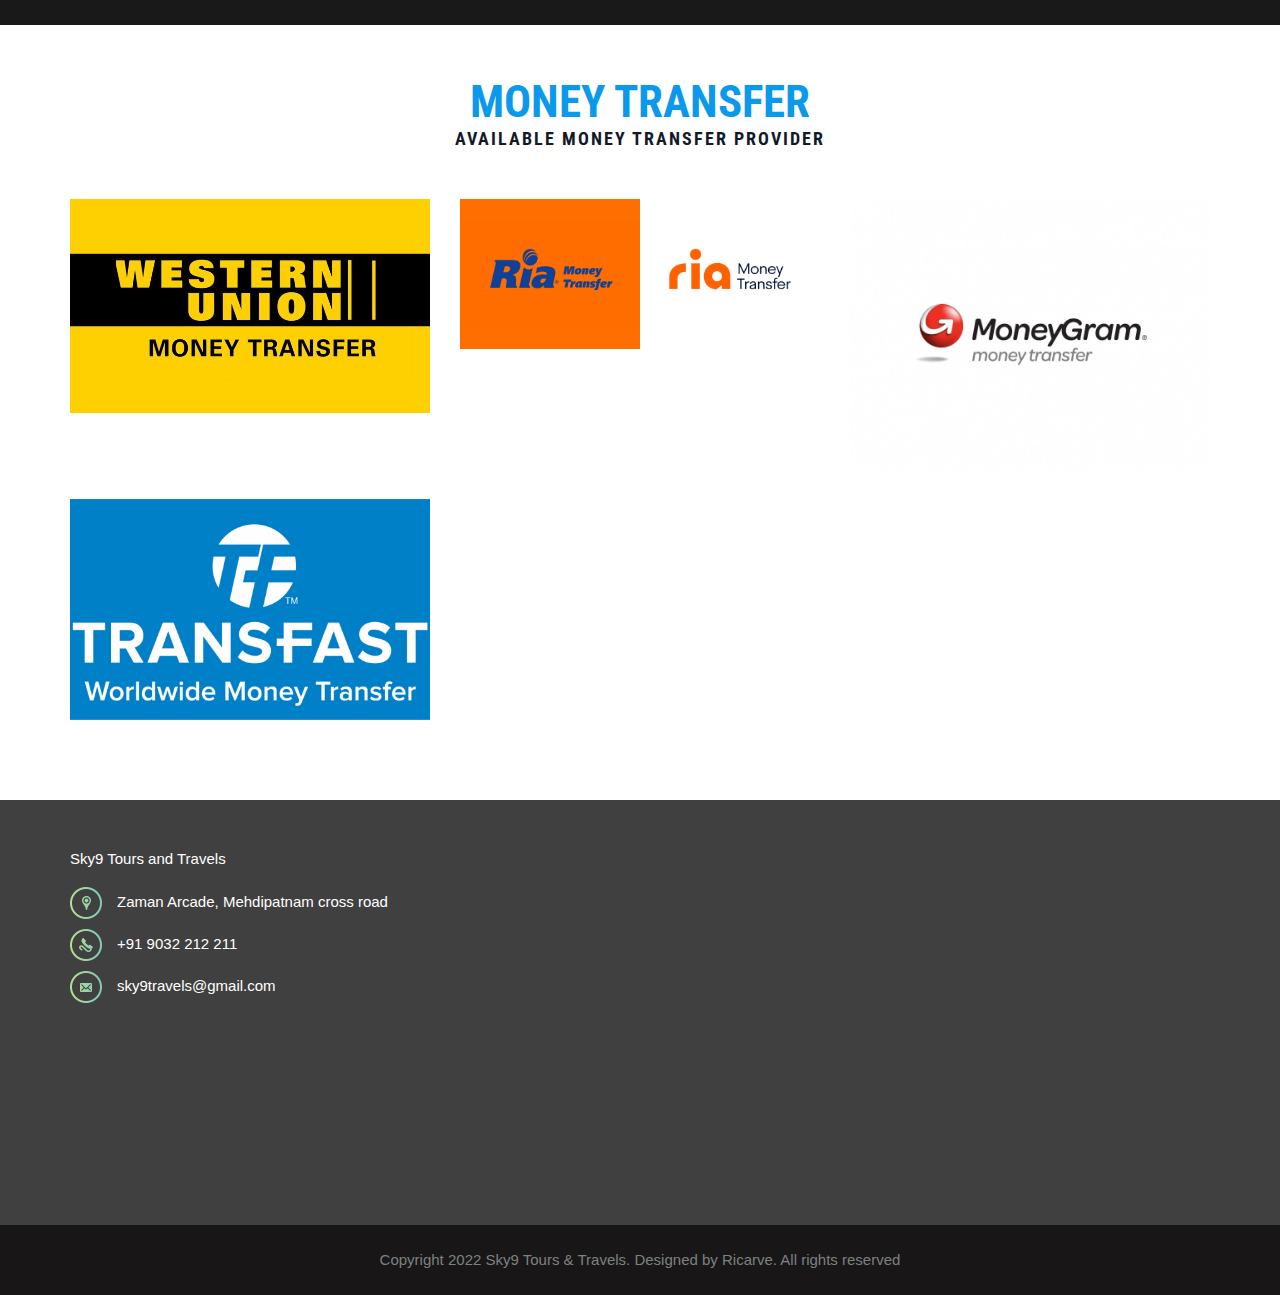
==== commit a8ae2741: "contact set on top, map resize" ====
--- a/index.html
+++ b/index.html
@@ -1,397 +1,404 @@
-<!DOCTYPE html>
-<html lang="en">
-
-<head>
-	<meta charset="UTF-8">
-	<meta http-equiv="X-UA-Compatible" content="IE=edge">
-	<meta name="viewport" content="width=device-width, initial-scale=1.0,maximum-scale=1">
-	<meta property="og:title" content="Sky9 Tours & Travels">
-	<meta name="og:description"
-		content="Sky9 Tours & Travels helps you with international and domestic services as follows :- International air tickets, visa service, hajj and umrah, Western Union, money gram, transfast, ria money
-		Domestic air tickets, rail tickets, bus tickets, tour packages, hotel bookings, online services, domestic money transfer(DMT)">
-
-
-	<!-- Loading third party fonts -->
-	<link href="http://fonts.googleapis.com/css?family=Roboto+Condensed:300,400" rel="stylesheet" type="text/css">
-	<link href="fonts/font-awesome.min.css" rel="stylesheet" type="text/css">
-	<link href="fonts/lineo-icon/style.css" rel="stylesheet">
-	<!-- Loading main css file -->
-	<link rel="stylesheet" href="style.css">
-	<!-- Google Tag Manager -->
-	<script>(function (w, d, s, l, i) {
-			w[l] = w[l] || []; w[l].push({
-				'gtm.start':
-					new Date().getTime(), event: 'gtm.js'
-			}); var f = d.getElementsByTagName(s)[0],
-				j = d.createElement(s), dl = l != 'dataLayer' ? '&l=' + l : ''; j.async = true; j.src =
-					'https://www.googletagmanager.com/gtm.js?id=' + i + dl; f.parentNode.insertBefore(j, f);
-		})(window, document, 'script', 'dataLayer', 'GTM-WNZ4P82');</script>
-	<!-- End Google Tag Manager -->
-
-	<!--[if lt IE 9]>
-		<script src="js/ie-support/html5.js"></script>
-		<script src="js/ie-support/respond.js"></script>
-		<![endif]-->
-	<title>Sky9 Tours and Travels</title>
-
-</head>
-
-
-<body class="home">
-	<!-- Google Tag Manager (noscript) -->
-	<noscript><iframe src="https://www.googletagmanager.com/ns.html?id=GTM-WNZ4P82" height="0" width="0"
-			style="display:none;visibility:hidden"></iframe></noscript>
-	<!-- End Google Tag Manager (noscript) -->
-
-	<div id="site-content">
-		<header class="site-header" data-bg-image="web-images/sky.jpg">
+	<!DOCTYPE html>
+	<html lang="en">
+
+	<head>
+		<meta charset="UTF-8">
+		<meta http-equiv="X-UA-Compatible" content="IE=edge">
+		<meta name="viewport" content="width=device-width, initial-scale=1.0,maximum-scale=1">
+		<meta property="og:title" content="Sky9 Tours & Travels">
+		<meta name="og:description"
+			content="Sky9 Tours & Travels helps you with international and domestic services as follows :- International air tickets, visa service, hajj and umrah, Western Union, money gram, transfast, ria money
+			Domestic air tickets, rail tickets, bus tickets, tour packages, hotel bookings, online services, domestic money transfer(DMT)">
+
+
+		<!-- Loading third party fonts -->
+		<link href="http://fonts.googleapis.com/css?family=Roboto+Condensed:300,400" rel="stylesheet" type="text/css">
+		<link href="fonts/font-awesome.min.css" rel="stylesheet" type="text/css">
+		<link href="fonts/lineo-icon/style.css" rel="stylesheet">
+		<!-- Loading main css file -->
+		<link rel="stylesheet" href="style.css">
+		<!-- Google Tag Manager -->
+		<script>(function (w, d, s, l, i) {
+				w[l] = w[l] || []; w[l].push({
+					'gtm.start':
+						new Date().getTime(), event: 'gtm.js'
+				}); var f = d.getElementsByTagName(s)[0],
+					j = d.createElement(s), dl = l != 'dataLayer' ? '&l=' + l : ''; j.async = true; j.src =
+						'https://www.googletagmanager.com/gtm.js?id=' + i + dl; f.parentNode.insertBefore(j, f);
+			})(window, document, 'script', 'dataLayer', 'GTM-WNZ4P82');</script>
+		<!-- End Google Tag Manager -->
+
+		<!--[if lt IE 9]>
+			<script src="js/ie-support/html5.js"></script>
+			<script src="js/ie-support/respond.js"></script>
+			<![endif]-->
+		<title>Sky9 Tours and Travels</title>
+
+	</head>
+
+
+	<body class="home">
+		<!-- Google Tag Manager (noscript) -->
+		<noscript><iframe src="https://www.googletagmanager.com/ns.html?id=GTM-WNZ4P82" height="0" width="0"
+				style="display:none;visibility:hidden"></iframe></noscript>
+		<!-- End Google Tag Manager (noscript) -->
+
+		<div id="site-content">
+			<header class="site-header" data-bg-image="web-images/sky.jpg">
+				<div style="float:right">
+					<!-- <img src="images/icon-map-marker.png" alt="" class="icon">
+					<h2>Zaman Arcade, Mehdipatnam
+						cross road</h2> -->
+					<img src="images/icon-phone.png" alt="" class="icon">+91 9032 212 211
+					<img src="images/icon-envelope.png" alt="" class="icon">sky9travels@gmail.com
+				</div>
+				<div class="container">
+					<!-- Default snippet for navigation -->
+					<div class="main-navigation">
+						<button type="button" class="menu-toggle"><i class="fa fa-bars"></i></button>
+						<ul class="menu">
+							<li class="menu-item current-menu-item"><a href="index.html">Home</a></li>
+							<li class="menu-item"><a href="#about">About Us</a></li>
+							<!-- 							<li class="menu-item"><a href="#principles">priciples</a></li>
+								<li class="menu-item"><a href="#experience">My Experience</a></li>
+								<li class="menu-item"><a href="#package">Travel Packages</a></li> -->
+							<li class="menu-item"><a href="#offers">New Offers</a></li>
+							<li class="menu-item"><a href="#contact">Contact</a></li>
+						</ul> <!-- .menu -->
+					</div> <!-- .main-navigation -->
+
+					<div class="branding">
+						<h1 class="site-title">Sky9</h1>
+						<small class="site-description">Tours & Travels</small>
+					</div>
+
+					<div class="social-links">
+						<a href="https://m.facebook.com/home.php?_rdr#_=_"><i class="fa fa-facebook"></i></a>
+						<a href="https://twitter.com/sky9travels"><i class="fa fa-twitter"></i></a>
+						<a href="https://www.instagram.com/sky9travels/"><i class="fa fa-instagram"></i></a>
+						<!-- <a href="#"><i class="fa fa-pinterest"></i></a> -->
+					</div>
+				</div>
+			</header>
+
+			<main class="main-content">
+				<div class="fullwidth-block" id="about">
+					<div class="container">
+						<figure class="author-image"><img src="web-images/sky9_logo(310).png" alt="sky9 logo"></figure>
+						<h2 class="section-title">About Us</h2>
+						<h3 class="section-desc">Tours & Travels, money transfer and online services </h3>
+						<p class="paragraph">Sky9 Travels is Hyderabad based tour operator and travel agency that was established in 2016 with
+							just air ticket booking services, with the consistent effort of Mr. Amer and Omer today Sky9
+							Travels render services in International air tickets, visa service, hajj and umrah, Western
+							Union, money gram, transfast, ria money
+							Domestic air tickets, rail tickets, bus tickets, tour packages, hotel bookings, online services,
+							domestic money transfer(DMT).
+
+							We at Sky9 Travels strive to serve the customer for better service at affordable prices.</p>
+
+						<div class="row">
+							<div class="col-md-3">
+								<div class="feature">
+									<!-- <div class="feature-icon gradient"><i class="icon-flight-calendar"></i></div> -->
+									<h2 class="feature-title">Money Transfer</h2>
+									<p class="paragraph">Western Union, money gram, transfast, ria money</p>
+								</div>
+							</div>
+							<div class="col-md-3">
+								<div class="feature">
+									<!-- <div class="feature-icon gradient"><i class="icon-morning-flight"></i></div> -->
+									<h2 class="feature-title">Tickets</h2>
+									<p class="paragraph">Internation and Domestic air tickets, Rail and bus tickets, </p>
+								</div>
+							</div>
+							<div class="col-md-3">
+								<div class="feature">
+									<!-- <div class="feature-icon gradient"><i class="icon-search-building"></i></div> -->
+									<h2 class="feature-title">Tour packages</h2>
+									<p class="paragraph">hajj & umrah package, visa services, other tour packages.</p>
+								</div>
+							</div>
+							<div class="col-md-3">
+								<div class="feature">
+									<!-- <div class="feature-icon gradient"><i class="icon-lounge-chair"></i></div> -->
+									<h2 class="feature-title">Online Services</h2>
+									<p class="paragraph">Utility bills payment, hotel bookings, FRRO services, and other online services
+										(subject to availability from provider).</p>
+								</div>
+							</div>
+						</div> <!-- .row -->
+					</div> <!-- .container -->
+				</div> <!-- #about -->
+
+				<!-- 				<div class="fullwidth-block" id="principles" data-bg-image="web-images/section-bg-1.jpg">
+						<div class="container">
+							<h2 class="section-title">Priciples</h2>
+							<h3 class="section-desc">Nemo enim ipsam voluptatem quia voluptas</h3>
+
+							<div class="row">
+								<div class="col-md-2 col-sm-4 col-xs-12">
+									<div class="step">
+										<h3 class="step-title"><span class="step-num">1</span> porro quisquam</h3>
+										<p>Nam libero tempore, cum soluta nobis est eligendi optio cumque nihil impedit quo minus id quod maxime placeat facere possimus.</p>
+									</div>
+								</div>
+								<div class="col-md-2 col-sm-4 col-xs-12">
+									<div class="step">
+										<h3 class="step-title"><span class="step-num">2</span> Nemo enim ipsam</h3>
+										<p>Nam libero tempore, cum soluta nobis est eligendi optio cumque nihil impedit quo minus id quod maxime placeat facere possimus.</p>
+									</div>
+								</div>
+								<div class="col-md-2 col-sm-4 col-xs-12">
+									<div class="step">
+										<h3 class="step-title"><span class="step-num">3</span> voluptatem quia</h3>
+										<p>Nam libero tempore, cum soluta nobis est eligendi optio cumque nihil impedit quo minus id quod maxime placeat facere possimus.</p>
+									</div>
+								</div>
+								<div class="col-md-2 col-sm-4 col-xs-12">
+									<div class="step">
+										<h3 class="step-title"><span class="step-num">4</span> eaque ipsa quae</h3>
+										<p>Nam libero tempore, cum soluta nobis est eligendi optio cumque nihil impedit quo minus id quod maxime placeat facere possimus.</p>
+									</div>
+								</div>
+								<div class="col-md-2 col-sm-4 col-xs-12">
+									<div class="step">
+										<h3 class="step-title"><span class="step-num">5</span> numquam eius</h3>
+										<p>Nam libero tempore, cum soluta nobis est eligendi optio cumque nihil impedit quo minus id quod maxime placeat facere possimus.</p>
+									</div>
+								</div>
+								<div class="col-md-2 col-sm-4 col-xs-12">
+									<div class="step">
+										<h3 class="step-title"><span class="step-num">6</span> aliquam quaerat</h3>
+										<p>Nam libero tempore, cum soluta nobis est eligendi optio cumque nihil impedit quo minus id quod maxime placeat facere possimus.</p>
+									</div>
+								</div>
+							</div> <!-- .row -->
+		</div> <!-- .container -->
+		</div> <!-- #principles -->
+
+		<!-- <div class="fullwidth-block" id="experience">
+						<div class="container">
+							<h2 class="section-title">My Experience</h2>
+							<h3 class="section-desc">consectetur adipiscing elit sed do eiusmod</h3>
+
+							<div class="row">
+								<div class="col-md-6">
+									<h3 class="boxed-title">Education</h3>
+									<div class="milestone">
+										<header>
+											<h3 class="year">2014-2012</h3>
+											<p class="desc">Nemo enim voluptatem voluptas aspernatur </p>
+											<strong>ullam corporis</strong>
+										</header>
+										<div class="milestone-content">Vero eos et accusamus et iusto odio dignissimos ducimus blanditiis praesentium voluptatum deleniti atque corrupti quos dolores quas molestias excepturi sint occaecati cupiditate non provident similique sunt.</div>
+									</div>
+									<div class="milestone">
+										<header>
+											<h3 class="year">2014-2012</h3>
+											<p class="desc">Nemo enim voluptatem voluptas aspernatur </p>
+											<strong>ullam corporis</strong>
+										</header>
+										<div class="milestone-content">Vero eos et accusamus et iusto odio dignissimos ducimus blanditiis praesentium voluptatum deleniti atque corrupti quos dolores quas molestias excepturi sint occaecati cupiditate non provident similique sunt.</div>
+									</div>
+									<div class="milestone">
+										<header>
+											<h3 class="year">2014-2012</h3>
+											<p class="desc">Nemo enim voluptatem voluptas aspernatur </p>
+											<strong>ullam corporis</strong>
+										</header>
+										<div class="milestone-content">Vero eos et accusamus et iusto odio dignissimos ducimus blanditiis praesentium voluptatum deleniti atque corrupti quos dolores quas molestias excepturi sint occaecati cupiditate non provident similique sunt.</div>
+									</div>
+								</div>
+								<div class="col-md-6">
+									<h3 class="boxed-title">Work</h3>
+									<div class="milestone">
+										<header>
+											<h3 class="year">2014-2012</h3>
+											<p class="desc">Nemo enim voluptatem voluptas aspernatur </p>
+											<strong>ullam corporis</strong>
+										</header>
+										<div class="milestone-content">Vero eos et accusamus et iusto odio dignissimos ducimus blanditiis praesentium voluptatum deleniti atque corrupti quos dolores quas molestias excepturi sint occaecati cupiditate non provident similique sunt.</div>
+									</div>
+									<div class="milestone">
+										<header>
+											<h3 class="year">2014-2012</h3>
+											<p class="desc">Nemo enim voluptatem voluptas aspernatur </p>
+											<strong>ullam corporis</strong>
+										</header>
+										<div class="milestone-content">Vero eos et accusamus et iusto odio dignissimos ducimus blanditiis praesentium voluptatum deleniti atque corrupti quos dolores quas molestias excepturi sint occaecati cupiditate non provident similique sunt.</div>
+									</div>
+									<div class="milestone">
+										<header>
+											<h3 class="year">2014-2012</h3>
+											<p class="desc">Nemo enim voluptatem voluptas aspernatur </p>
+											<strong>ullam corporis</strong>
+										</header>
+										<div class="milestone-content">Vero eos et accusamus et iusto odio dignissimos ducimus blanditiis praesentium voluptatum deleniti atque corrupti quos dolores quas molestias excepturi sint occaecati cupiditate non provident similique sunt.</div>
+									</div>
+								</div> 
+							</div> <!-- .row -->
+		</div> <!-- .container -->
+		</div> <!-- #experience -->
+
+		<div class="fullwidth-block" id="package" data-bg-color="#555">
+			<div class="covervid-wrapper">
+				<!-- video class="covervid-video" autoplay loop poster="web-images/video-bg-fallback.jpg">
+					<source src="web-images/video-bg.webm" type="video/webm">
+					<source src="web-images/video-bg.ogg" type="video/ogg">
+				</video> -->
+			</div> 
 			<div class="container">
-				<!-- Default snippet for navigation -->
-				<div class="main-navigation">
-					<button type="button" class="menu-toggle"><i class="fa fa-bars"></i></button>
-					<ul class="menu">
-						<li class="menu-item current-menu-item"><a href="index.html">Home</a></li>
-						<li class="menu-item"><a href="#about">About Us</a></li>
-						<!-- 							<li class="menu-item"><a href="#principles">priciples</a></li>
-							<li class="menu-item"><a href="#experience">My Experience</a></li>
-							<li class="menu-item"><a href="#package">Travel Packages</a></li> -->
-						<li class="menu-item"><a href="#offers">New Offers</a></li>
-						<li class="menu-item"><a href="#contact">Contact</a></li>
-					</ul> <!-- .menu -->
-				</div> <!-- .main-navigation -->
-
-				<div class="branding">
-					<h1 class="site-title">Sky9</h1>
-					<small class="site-description">Tours & Travels</small>
+				<h2 class="section-title">Travel Packages</h2>
+				<h3 class="section-desc">Coming soon</h3>
+
+	<!-- 			<div class="row">
+					<div class="col-md-3 col-sm-6">
+						<div class="package">
+							<h3 class="package-title">Maecenas</h3>
+							<div class="package-desc">
+								<p>Temporibus autem quibusdam et aut officiis debitis rerum necessitatibus saepe eveniet ut
+									voluptates repudiandae sint molestiae non recusandae.</p>
+							</div>
+							<a href="" class="button">Read more</a>
+						</div>
+					</div>
+					<div class="col-md-3 col-sm-6">
+						<div class="package">
+							<h3 class="package-title">Maecenas</h3>
+							<div class="package-desc">
+								<p>Temporibus autem quibusdam et aut officiis debitis rerum necessitatibus saepe eveniet ut
+									voluptates repudiandae sint molestiae non recusandae.</p>
+							</div>
+							<a href="" class="button">Read more</a>
+						</div>
+					</div>
+					<div class="col-md-3 col-sm-6">
+						<div class="package">
+							<h3 class="package-title">Maecenas</h3>
+							<div class="package-desc">
+								<p>Temporibus autem quibusdam et aut officiis debitis rerum necessitatibus saepe eveniet ut
+									voluptates repudiandae sint molestiae non recusandae.</p>
+							</div>
+							<a href="" class="button">Read more</a>
+						</div>
+					</div>
+					<div class="col-md-3 col-sm-6">
+						<div class="package">
+							<h3 class="package-title">Maecenas</h3>
+							<div class="package-desc">
+								<p>Temporibus autem quibusdam et aut officiis debitis rerum necessitatibus saepe eveniet ut
+									voluptates repudiandae sint molestiae non recusandae.</p>
+							</div>
+							<a href="" class="button">Read more</a> -->
+						</div>
+					</div>
+				</div> <!-- .row -->
+			</div> <!-- .container -->
+		</div> <!-- #packages --> 
+
+		<div class="fullwidth-block" id="offers">
+			<div class="container">
+				<h2 class="section-title">Money Transfer</h2>
+				<h3 class="section-desc">Available money transfer provider</h3>
+
+				<div class="text-center">
+					<div class="filter-links filterable-nav">
+						<select class="mobile-filter">
+							<option value="*">Show all</option>
+							<option value=".vest-bulum">vest bulum</option>
+							<option value=".scelerisque">scelerisque</option>
+							<option value=".malesuada">malesuada</option>
+							<option value=".pellentesque">pellentesque</option>
+						</select>
+						<!-- <a href="#" class="current wow fadeInRight" data-filter="*">Show all</a>
+						<a href="#" class="wow fadeInRight" data-wow-delay=".2s" data-filter=".vest-bulum">vest bulum</a>
+						<a href="#" class="wow fadeInRight" data-wow-delay=".4s" data-filter=".scelerisque">scelerisque</a>
+						<a href="#" class="wow fadeInRight" data-wow-delay=".6s" data-filter=".malesuada">malesuada</a>
+						<a href="#" class="wow fadeInRight" data-wow-delay=".8s"
+							data-filter=".pellentesque">pellentesque</a> -->
+					</div>
 				</div>
 
-				<div class="social-links">
-					<a href="https://m.facebook.com/home.php?_rdr#_=_"><i class="fa fa-facebook"></i></a>
-					<a href="https://twitter.com/sky9travels"><i class="fa fa-twitter"></i></a>
-					<a href="https://www.instagram.com/sky9travels/"><i class="fa fa-instagram"></i></a>
-					<!-- <a href="#"><i class="fa fa-pinterest"></i></a> -->
-				</div>
+				<div class="filterable-items">
+					<div class="gallery-item filterable-item vest-bulum">
+						<img src="web-images/western-union.jpg" alt="western-union">
+					</div>
+					<div class="gallery-item filterable-item scelerisque">
+						<img src="web-images/ria_money.png" alt="Ria Money">
+					</div>
+					<div class="gallery-item filterable-item malesuada">
+						<img src="web-images/moneygram.jpg" alt="moneygram">
+					</div>
+					<div class="gallery-item filterable-item pellentesque">
+						<img src="web-images/transfast.png" alt="Transfast">
+					</div>
+					<!-- <div class="gallery-item filterable-item malesuada">
+						<img src="web-images/offer-5.jpg" alt="offer 5">
+					</div>
+					<div class="gallery-item filterable-item vest-bulum">
+						<img src="web-images/offer-6.jpg" alt="offer 6">
+					</div> -->
+
+				</div> <!-- .filterable-items -->
+
+			</div> <!-- .container -->
+		</div> <!-- #offers -->
+
+		<div class="fullwidth-block" id="contact">
+			<div class="map"></div>
+			<div class="container">
+				<!-- <h2 class="section-title">Contact</h2>
+				<h3 class="section-desc">Donec vest bulum congue</h3> -->
+
+				<div class="row">
+					<div class="col-md-6">
+						<div class="contact-detail">
+							<h3>Sky9 Tours and Travels</h3>
+							<ul>
+								<li><img src="images/icon-map-marker.png" alt="" class="icon">Zaman Arcade, Mehdipatnam
+									cross road</li>
+								<li><img src="images/icon-phone.png" alt="" class="icon">+91 9032 212 211</li>
+								<li><img src="images/icon-envelope.png" alt="" class="icon">sky9travels@gmail.com</li>
+							</ul>
+						</div> <!-- .contact-detail -->
+					</div>
+					<div class="col-md-6">
+						<p><iframe src="https://www.google.com/maps/embed?pb=!1m18!1m12!1m3!1d3807.3639347709045!2d78.44046991530523!3d17.3943137880745!2m3!1f0!2f0!3f0!3m2!1i1024!2i768!4f13.1!3m3!1m2!1s0x3bcb9710929d048f%3A0xdc95cb14b3dde416!2sSky9%20Tours%20%26%20Travels!5e0!3m2!1sen!2sin!4v1647176968809!5m2!1sen!2sin" width="300" height="300" style="border:0;" allowfullscreen="" loading="lazy"></iframe></p>
+					</div>
+					<!-- <div class="col-md-8">
+						<form action="" class="contact-form">
+							<div class="row">
+								<div class="col-md-6">
+									<input type="text" placeholder="Your name ...">
+									<input type="text" placeholder="Company name ...">
+									<input type="text" placeholder="Email ...">
+								</div>
+								<div class="col-md-6">
+									<textarea placeholder="Message"></textarea>
+									<input type="submit" value="Send message">
+								</div> -->
+							</div>
+						</form> <!-- .contact-form -->
+					</div>
+				</div> <!-- .row -->
+			</div> <!-- .container -->
+		</div> <!-- #contact -->
+		</main>
+
+		<footer class="site-footer">
+			<div class="container">
+				<p class="copy">Copyright 2022 Sky9 Tours & Travels. Designed by Ricarve. All rights reserved</p>
 			</div>
-		</header>
-
-		<main class="main-content">
-			<div class="fullwidth-block" id="about">
-				<div class="container">
-					<figure class="author-image"><img src="web-images/sky9_logo(310).png" alt="sky9 logo"></figure>
-					<h2 class="section-title">About Us</h2>
-					<h3 class="section-desc">Tours & Travels, money transfer and online services </h3>
-					<p class="paragraph">Sky9 Travels is Hyderabad based tour operator and travel agency that was established in 2016 with
-						just air ticket booking services, with the consistent effort of Mr. Amer and Omer today Sky9
-						Travels render services in International air tickets, visa service, hajj and umrah, Western
-						Union, money gram, transfast, ria money
-						Domestic air tickets, rail tickets, bus tickets, tour packages, hotel bookings, online services,
-						domestic money transfer(DMT).
-
-						We at Sky9 Travels strive to serve the customer for better service at affordable prices.</p>
-
-					<div class="row">
-						<div class="col-md-3">
-							<div class="feature">
-								<!-- <div class="feature-icon gradient"><i class="icon-flight-calendar"></i></div> -->
-								<h2 class="feature-title">Money Transfer</h2>
-								<p class="paragraph">Western Union, money gram, transfast, ria money</p>
-							</div>
-						</div>
-						<div class="col-md-3">
-							<div class="feature">
-								<!-- <div class="feature-icon gradient"><i class="icon-morning-flight"></i></div> -->
-								<h2 class="feature-title">Tickets</h2>
-								<p class="paragraph">Internation and Domestic air tickets, Rail and bus tickets, </p>
-							</div>
-						</div>
-						<div class="col-md-3">
-							<div class="feature">
-								<!-- <div class="feature-icon gradient"><i class="icon-search-building"></i></div> -->
-								<h2 class="feature-title">Tour packages</h2>
-								<p class="paragraph">hajj & umrah package, visa services, other tour packages.</p>
-							</div>
-						</div>
-						<div class="col-md-3">
-							<div class="feature">
-								<!-- <div class="feature-icon gradient"><i class="icon-lounge-chair"></i></div> -->
-								<h2 class="feature-title">Online Services</h2>
-								<p class="paragraph">Utility bills payment, hotel bookings, FRRO services, and other online services
-									(subject to availability from provider).</p>
-							</div>
-						</div>
-					</div> <!-- .row -->
-				</div> <!-- .container -->
-			</div> <!-- #about -->
-
-			<!-- 				<div class="fullwidth-block" id="principles" data-bg-image="web-images/section-bg-1.jpg">
-					<div class="container">
-						<h2 class="section-title">Priciples</h2>
-						<h3 class="section-desc">Nemo enim ipsam voluptatem quia voluptas</h3>
-
-						<div class="row">
-							<div class="col-md-2 col-sm-4 col-xs-12">
-								<div class="step">
-									<h3 class="step-title"><span class="step-num">1</span> porro quisquam</h3>
-									<p>Nam libero tempore, cum soluta nobis est eligendi optio cumque nihil impedit quo minus id quod maxime placeat facere possimus.</p>
-								</div>
-							</div>
-							<div class="col-md-2 col-sm-4 col-xs-12">
-								<div class="step">
-									<h3 class="step-title"><span class="step-num">2</span> Nemo enim ipsam</h3>
-									<p>Nam libero tempore, cum soluta nobis est eligendi optio cumque nihil impedit quo minus id quod maxime placeat facere possimus.</p>
-								</div>
-							</div>
-							<div class="col-md-2 col-sm-4 col-xs-12">
-								<div class="step">
-									<h3 class="step-title"><span class="step-num">3</span> voluptatem quia</h3>
-									<p>Nam libero tempore, cum soluta nobis est eligendi optio cumque nihil impedit quo minus id quod maxime placeat facere possimus.</p>
-								</div>
-							</div>
-							<div class="col-md-2 col-sm-4 col-xs-12">
-								<div class="step">
-									<h3 class="step-title"><span class="step-num">4</span> eaque ipsa quae</h3>
-									<p>Nam libero tempore, cum soluta nobis est eligendi optio cumque nihil impedit quo minus id quod maxime placeat facere possimus.</p>
-								</div>
-							</div>
-							<div class="col-md-2 col-sm-4 col-xs-12">
-								<div class="step">
-									<h3 class="step-title"><span class="step-num">5</span> numquam eius</h3>
-									<p>Nam libero tempore, cum soluta nobis est eligendi optio cumque nihil impedit quo minus id quod maxime placeat facere possimus.</p>
-								</div>
-							</div>
-							<div class="col-md-2 col-sm-4 col-xs-12">
-								<div class="step">
-									<h3 class="step-title"><span class="step-num">6</span> aliquam quaerat</h3>
-									<p>Nam libero tempore, cum soluta nobis est eligendi optio cumque nihil impedit quo minus id quod maxime placeat facere possimus.</p>
-								</div>
-							</div>
-						</div> <!-- .row -->
-	</div> <!-- .container -->
-	</div> <!-- #principles -->
-
-	<!-- <div class="fullwidth-block" id="experience">
-					<div class="container">
-						<h2 class="section-title">My Experience</h2>
-						<h3 class="section-desc">consectetur adipiscing elit sed do eiusmod</h3>
-
-						<div class="row">
-							<div class="col-md-6">
-								<h3 class="boxed-title">Education</h3>
-								<div class="milestone">
-									<header>
-										<h3 class="year">2014-2012</h3>
-										<p class="desc">Nemo enim voluptatem voluptas aspernatur </p>
-										<strong>ullam corporis</strong>
-									</header>
-									<div class="milestone-content">Vero eos et accusamus et iusto odio dignissimos ducimus blanditiis praesentium voluptatum deleniti atque corrupti quos dolores quas molestias excepturi sint occaecati cupiditate non provident similique sunt.</div>
-								</div>
-								<div class="milestone">
-									<header>
-										<h3 class="year">2014-2012</h3>
-										<p class="desc">Nemo enim voluptatem voluptas aspernatur </p>
-										<strong>ullam corporis</strong>
-									</header>
-									<div class="milestone-content">Vero eos et accusamus et iusto odio dignissimos ducimus blanditiis praesentium voluptatum deleniti atque corrupti quos dolores quas molestias excepturi sint occaecati cupiditate non provident similique sunt.</div>
-								</div>
-								<div class="milestone">
-									<header>
-										<h3 class="year">2014-2012</h3>
-										<p class="desc">Nemo enim voluptatem voluptas aspernatur </p>
-										<strong>ullam corporis</strong>
-									</header>
-									<div class="milestone-content">Vero eos et accusamus et iusto odio dignissimos ducimus blanditiis praesentium voluptatum deleniti atque corrupti quos dolores quas molestias excepturi sint occaecati cupiditate non provident similique sunt.</div>
-								</div>
-							</div>
-							<div class="col-md-6">
-								<h3 class="boxed-title">Work</h3>
-								<div class="milestone">
-									<header>
-										<h3 class="year">2014-2012</h3>
-										<p class="desc">Nemo enim voluptatem voluptas aspernatur </p>
-										<strong>ullam corporis</strong>
-									</header>
-									<div class="milestone-content">Vero eos et accusamus et iusto odio dignissimos ducimus blanditiis praesentium voluptatum deleniti atque corrupti quos dolores quas molestias excepturi sint occaecati cupiditate non provident similique sunt.</div>
-								</div>
-								<div class="milestone">
-									<header>
-										<h3 class="year">2014-2012</h3>
-										<p class="desc">Nemo enim voluptatem voluptas aspernatur </p>
-										<strong>ullam corporis</strong>
-									</header>
-									<div class="milestone-content">Vero eos et accusamus et iusto odio dignissimos ducimus blanditiis praesentium voluptatum deleniti atque corrupti quos dolores quas molestias excepturi sint occaecati cupiditate non provident similique sunt.</div>
-								</div>
-								<div class="milestone">
-									<header>
-										<h3 class="year">2014-2012</h3>
-										<p class="desc">Nemo enim voluptatem voluptas aspernatur </p>
-										<strong>ullam corporis</strong>
-									</header>
-									<div class="milestone-content">Vero eos et accusamus et iusto odio dignissimos ducimus blanditiis praesentium voluptatum deleniti atque corrupti quos dolores quas molestias excepturi sint occaecati cupiditate non provident similique sunt.</div>
-								</div>
-							</div> 
-						</div> <!-- .row -->
-	</div> <!-- .container -->
-	</div> <!-- #experience -->
-
-	<div class="fullwidth-block" id="package" data-bg-color="#555">
-		<div class="covervid-wrapper">
-			<!-- video class="covervid-video" autoplay loop poster="web-images/video-bg-fallback.jpg">
-				<source src="web-images/video-bg.webm" type="video/webm">
-				<source src="web-images/video-bg.ogg" type="video/ogg">
-			</video> -->
-		</div> 
-		<div class="container">
-			<h2 class="section-title">Travel Packages</h2>
-			<h3 class="section-desc">Coming soon</h3>
-
-<!-- 			<div class="row">
-				<div class="col-md-3 col-sm-6">
-					<div class="package">
-						<h3 class="package-title">Maecenas</h3>
-						<div class="package-desc">
-							<p>Temporibus autem quibusdam et aut officiis debitis rerum necessitatibus saepe eveniet ut
-								voluptates repudiandae sint molestiae non recusandae.</p>
-						</div>
-						<a href="" class="button">Read more</a>
-					</div>
-				</div>
-				<div class="col-md-3 col-sm-6">
-					<div class="package">
-						<h3 class="package-title">Maecenas</h3>
-						<div class="package-desc">
-							<p>Temporibus autem quibusdam et aut officiis debitis rerum necessitatibus saepe eveniet ut
-								voluptates repudiandae sint molestiae non recusandae.</p>
-						</div>
-						<a href="" class="button">Read more</a>
-					</div>
-				</div>
-				<div class="col-md-3 col-sm-6">
-					<div class="package">
-						<h3 class="package-title">Maecenas</h3>
-						<div class="package-desc">
-							<p>Temporibus autem quibusdam et aut officiis debitis rerum necessitatibus saepe eveniet ut
-								voluptates repudiandae sint molestiae non recusandae.</p>
-						</div>
-						<a href="" class="button">Read more</a>
-					</div>
-				</div>
-				<div class="col-md-3 col-sm-6">
-					<div class="package">
-						<h3 class="package-title">Maecenas</h3>
-						<div class="package-desc">
-							<p>Temporibus autem quibusdam et aut officiis debitis rerum necessitatibus saepe eveniet ut
-								voluptates repudiandae sint molestiae non recusandae.</p>
-						</div>
-						<a href="" class="button">Read more</a> -->
-					</div>
-				</div>
-			</div> <!-- .row -->
-		</div> <!-- .container -->
-	</div> <!-- #packages --> 
-
-	<div class="fullwidth-block" id="offers">
-		<div class="container">
-			<h2 class="section-title">Money Transfer</h2>
-			<h3 class="section-desc">Available money transfer provider</h3>
-
-			<div class="text-center">
-				<div class="filter-links filterable-nav">
-					<select class="mobile-filter">
-						<option value="*">Show all</option>
-						<option value=".vest-bulum">vest bulum</option>
-						<option value=".scelerisque">scelerisque</option>
-						<option value=".malesuada">malesuada</option>
-						<option value=".pellentesque">pellentesque</option>
-					</select>
-					<!-- <a href="#" class="current wow fadeInRight" data-filter="*">Show all</a>
-					<a href="#" class="wow fadeInRight" data-wow-delay=".2s" data-filter=".vest-bulum">vest bulum</a>
-					<a href="#" class="wow fadeInRight" data-wow-delay=".4s" data-filter=".scelerisque">scelerisque</a>
-					<a href="#" class="wow fadeInRight" data-wow-delay=".6s" data-filter=".malesuada">malesuada</a>
-					<a href="#" class="wow fadeInRight" data-wow-delay=".8s"
-						data-filter=".pellentesque">pellentesque</a> -->
-				</div>
-			</div>
-
-			<div class="filterable-items">
-				<div class="gallery-item filterable-item vest-bulum">
-					<img src="web-images/western-union.jpg" alt="western-union">
-				</div>
-				<div class="gallery-item filterable-item scelerisque">
-					<img src="web-images/ria_money.png" alt="Ria Money">
-				</div>
-				<div class="gallery-item filterable-item malesuada">
-					<img src="web-images/moneygram.jpg" alt="moneygram">
-				</div>
-				<div class="gallery-item filterable-item pellentesque">
-					<img src="web-images/transfast.png" alt="Transfast">
-				</div>
-				<!-- <div class="gallery-item filterable-item malesuada">
-					<img src="web-images/offer-5.jpg" alt="offer 5">
-				</div>
-				<div class="gallery-item filterable-item vest-bulum">
-					<img src="web-images/offer-6.jpg" alt="offer 6">
-				</div> -->
-
-			</div> <!-- .filterable-items -->
-
-		</div> <!-- .container -->
-	</div> <!-- #offers -->
-
-	<div class="fullwidth-block" id="contact">
-		<div class="map"></div>
-		<div class="container">
-			<!-- <h2 class="section-title">Contact</h2>
-			<h3 class="section-desc">Donec vest bulum congue</h3> -->
-
-			<div class="row">
-				<div class="col-md-6">
-					<div class="contact-detail">
-						<h3>Sky9 Tours and Travels</h3>
-						<ul>
-							<li><img src="images/icon-map-marker.png" alt="" class="icon">Zaman Arcade, Mehdipatnam
-								cross road</li>
-							<li><img src="images/icon-phone.png" alt="" class="icon">+91 9032 212 211</li>
-							<li><img src="images/icon-envelope.png" alt="" class="icon">sky9travels@gmail.com/li>
-						</ul>
-					</div> <!-- .contact-detail -->
-				</div>
-				<div class="col-md-6">
-					<p><iframe src="https://www.google.com/maps/embed?pb=!1m18!1m12!1m3!1d3807.3639347709045!2d78.44046991530523!3d17.3943137880745!2m3!1f0!2f0!3f0!3m2!1i1024!2i768!4f13.1!3m3!1m2!1s0x3bcb9710929d048f%3A0xdc95cb14b3dde416!2sSky9%20Tours%20%26%20Travels!5e0!3m2!1sen!2sin!4v1647080543931!5m2!1sen!2sin" width="400" height="300" style="border:0;" allowfullscreen="" loading="lazy"></iframe></p>
-				</div>
-				<!-- <div class="col-md-8">
-					<form action="" class="contact-form">
-						<div class="row">
-							<div class="col-md-6">
-								<input type="text" placeholder="Your name ...">
-								<input type="text" placeholder="Company name ...">
-								<input type="text" placeholder="Email ...">
-							</div>
-							<div class="col-md-6">
-								<textarea placeholder="Message"></textarea>
-								<input type="submit" value="Send message">
-							</div> -->
-						</div>
-					</form> <!-- .contact-form -->
-				</div>
-			</div> <!-- .row -->
-		</div> <!-- .container -->
-	</div> <!-- #contact -->
-	</main>
-
-	<footer class="site-footer">
-		<div class="container">
-			<p class="copy">Copyright 2022 Sky9 Tours & Travels. Designed by Ricarve. All rights reserved</p>
+		</footer>
 		</div>
-	</footer>
-	</div>
-
-
-
-	<script src="js/jquery-1.11.1.min.js"></script>
-	<!-- <script src="http://maps.google.com/maps/api/js?sensor=false&amp;language=en"></script> -->
-	<script src="js/plugins.js"></script>
-	<script src="js/app.js"></script>
-
-</body>
-
-</html>+
+
+
+		<script src="js/jquery-1.11.1.min.js"></script>
+		<!-- <script src="http://maps.google.com/maps/api/js?sensor=false&amp;language=en"></script> -->
+		<script src="js/plugins.js"></script>
+		<script src="js/app.js"></script>
+
+	</body>
+
+	</html>